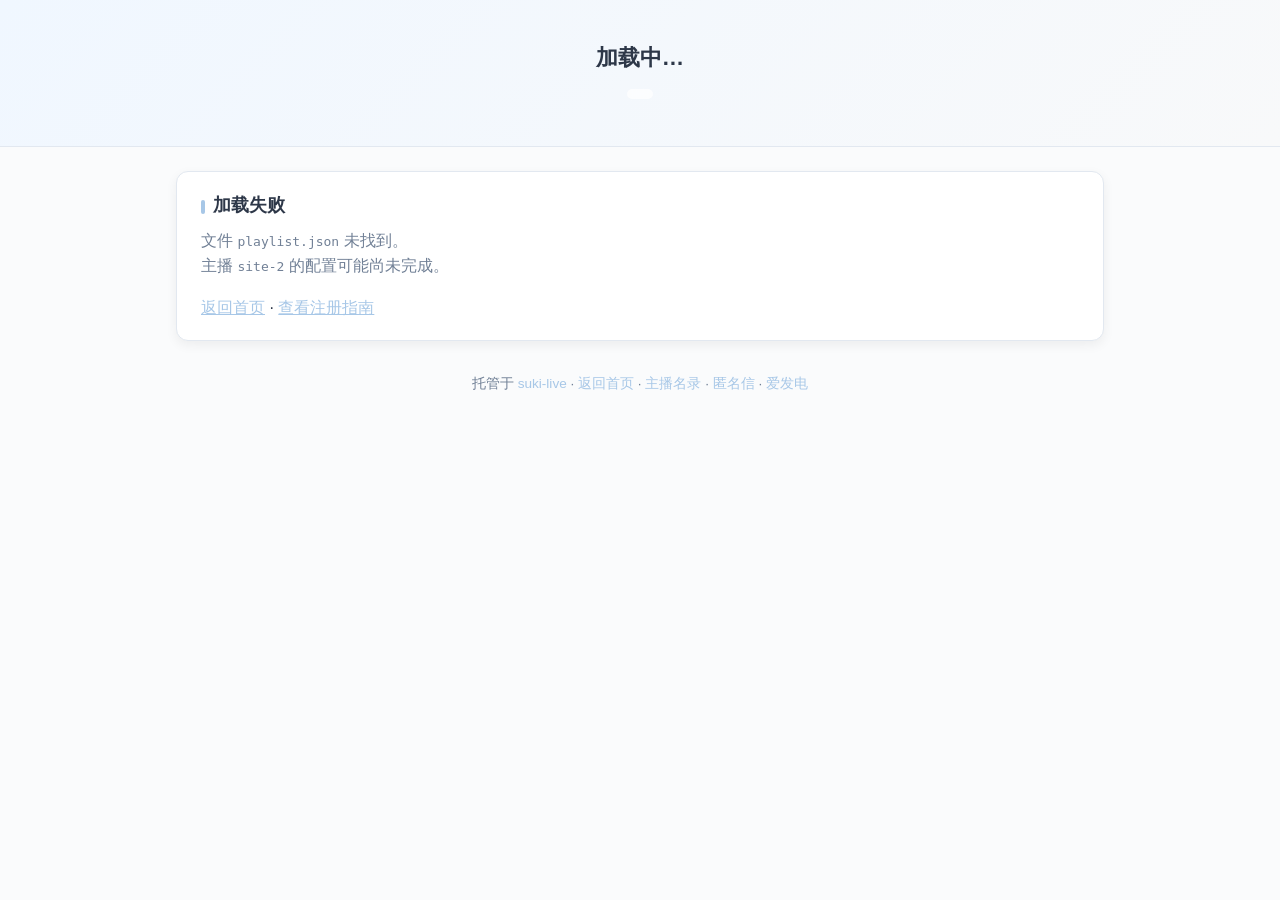
==== u/index.html @ e1ed088a "update" ====
<!DOCTYPE html>
<html lang="zh-CN">

<head>
  <meta charset="UTF-8" />
  <meta name="viewport" content="width=device-width, initial-scale=1.0" />
  <title id="page-title">加载中… · suki.live</title>

  <!-- favicon：相对路径 + 404 时静默隐藏 -->
  <link rel="icon" type="image/x-icon" href="./favicon.ico" onerror="this.remove()" />

  <!-- ✅ 添加 marked.js（Markdown 解析器） -->
  <script src="https://cdn.jsdelivr.net/npm/marked/marked.min.js" defer></script>

  <style>
    :root {
      --bg: #fafbfc;
      --card: #ffffff;
      --text: #2d3748;
      --text-light: #718096;
      --accent: #a7c7e7;
      --accent-soft: #f0f7ff;
      --border: #e2e8f0;
      --shadow: 0 4px 12px rgba(0, 0, 0, 0.06);
    }

    * {
      box-sizing: border-box;
      margin: 0;
      padding: 0;
    }

    body {
      font-family: -apple-system, BlinkMacSystemFont, "Segoe UI", Roboto, sans-serif;
      background: var(--bg);
      background-image: var(--body-bg, none);
      background-size: var(--body-bg-size, cover);
      background-position: var(--body-bg-position, center);
      background-repeat: no-repeat;
      background-attachment: fixed;
      color: var(--text);
      line-height: 1.6;
      padding-bottom: 3rem;
    }

    body.has-body-bg {
      --card: rgba(255, 255, 255, 0.78);
      --border: rgba(226, 232, 240, 0.72);
      --shadow: 0 10px 30px rgba(0, 0, 0, 0.12);
    }

    .header {
      background: var(--header-bg, linear-gradient(135deg, var(--accent-soft), #f8f9fa));
      background-size: cover;
      background-position: center;
      background-repeat: no-repeat;
      padding: 2.5rem 1rem 2rem;
      text-align: center;
      border-bottom: 1px solid var(--border);
    }

    body.has-body-bg .header {
      background: rgba(255, 255, 255, 0.62);
      border: 1px solid rgba(255, 255, 255, 0.35);
      box-shadow: 0 10px 30px rgba(0, 0, 0, 0.1);
      backdrop-filter: blur(14px);
      -webkit-backdrop-filter: blur(14px);
    }

    .avatar {
      width: 96px;
      height: 96px;
      border-radius: 50%;
      object-fit: cover;
      border: 3px solid #fff;
      box-shadow: var(--shadow);
      margin-bottom: 1rem;
      background: #e2e8f0;
    }

    .name {
      font-size: 1.4rem;
      font-weight: 600;
      margin-bottom: 0.3rem;
    }

    .tagline {
      color: var(--text-light);
      font-size: 0.95rem;
      background: rgba(255, 255, 255, 0.7);
      border-radius: 20px;
      padding: 0.3rem 0.8rem;
      display: inline-block;
      margin-top: 0.3rem;
      backdrop-filter: blur(4px);
    }

    .container {
      max-width: 960px;
      margin: 1.5rem auto;
      padding: 0 1rem;
    }

    .card {
      background: var(--card);
      border: 1px solid var(--border);
      border-radius: 12px;
      padding: 1.2rem 1.5rem;
      margin-bottom: 1.2rem;
      box-shadow: var(--shadow);
    }

    body.has-body-bg .card,
    body.has-body-bg .nav-bar,
    body.has-body-bg .playlist.grid-view li,
    body.has-body-bg .modal-content,
    body.has-body-bg .modal-song-info {
      backdrop-filter: blur(12px);
      -webkit-backdrop-filter: blur(12px);
    }

    .card h2 {
      font-size: 1.1rem;
      margin-bottom: 0.5rem;
      color: #2d3748;
    }

    .card h2::before {
      content: "";
      width: 4px;
      height: 14px;
      background: var(--accent);
      border-radius: 2px;
      display: inline-block;
      vertical-align: middle;
      margin-right: 0.5rem;
    }

    .playlist-desc {
      color: var(--text-light);
      font-size: 0.9rem;
      margin-bottom: 1rem;
      font-style: italic;
    }

    /* ✅ bio 内容左对齐 + marked 输出样式 */
    .bio,
    .bio-content {
      color: var(--text-light);
      font-size: 0.95rem;
      line-height: 1.8;
      text-align: left;
    }

    .bio h1,
    .bio h2,
    .bio h3,
    .bio-content h1,
    .bio-content h2,
    .bio-content h3 {
      text-align: left;
      margin: 1rem 0 0.5rem;
      display: block;
      color: var(--text);
      font-weight: 600;
    }

    .bio p,
    .bio-content p {
      text-align: left;
      margin-bottom: 0.8rem;
    }

    .bio hr,
    .bio-content hr {
      border: none;
      border-top: 1px dashed var(--border);
      margin: 1.2rem 0;
    }

    .bio-content a {
      color: var(--accent);
      text-decoration: none;
      transition: color 0.2s;
    }

    .bio-content a:hover {
      color: var(--accent-hover, #8ab4d9);
      text-decoration: underline;
    }

    .bio-content code {
      background: var(--accent-soft);
      padding: 0.2rem 0.4rem;
      border-radius: 4px;
      font-size: 0.9em;
      color: var(--text);
    }

    .bio-content pre {
      background: var(--card);
      border: 1px solid var(--border);
      border-radius: 8px;
      padding: 1rem;
      overflow-x: auto;
      margin: 1rem 0;
    }

    .bio-content blockquote {
      border-left: 4px solid var(--accent);
      padding-left: 1rem;
      margin: 1rem 0;
      color: var(--text-light);
      font-style: italic;
    }

    .bio-content table {
      width: 100%;
      border-collapse: collapse;
      margin: 1.2rem 0;
      font-size: 0.95rem;
      background: var(--card);
      border-radius: 8px;
      overflow: hidden;
    }

    .bio-content th {
      background: var(--accent-soft);
      padding: 0.8rem 1rem;
      text-align: left;
      font-weight: 600;
      border-bottom: 2px solid var(--border);
      color: var(--text);
    }

    .bio-content td {
      padding: 0.7rem 1rem;
      border-bottom: 1px solid var(--border);
      color: var(--text);
    }

    .bio-content tr:last-child td {
      border-bottom: none;
    }

    .bio-content tr:hover {
      background: var(--accent-soft);
    }

    @media (max-width: 640px) {
      .bio-content table {
        display: block;
        overflow-x: auto;
        -webkit-overflow-scrolling: touch;
      }

      .bio-content th,
      .bio-content td {
        padding: 0.6rem 0.8rem;
        white-space: nowrap;
      }
    }

    /* === 歌单搜索 + 筛选 === */
    .playlist-filters {
      display: flex;
      flex-direction: column;
      gap: 0.8rem;
      margin-bottom: 0.8rem;
    }

    .search-box {
      position: relative;
      display: flex;
      align-items: center;
    }

    .search-input {
      width: 100%;
      padding: 0.5rem 2rem 0.5rem 1rem;
      border: 1px solid var(--border);
      border-radius: 8px;
      font-size: 0.9rem;
      background: var(--card);
      color: var(--text);
      transition: border-color 0.2s;
    }

    .search-input:focus {
      outline: none;
      border-color: var(--accent);
    }

    .search-clear {
      position: absolute;
      right: 0.8rem;
      background: none;
      border: none;
      color: var(--text-light);
      cursor: pointer;
      font-size: 1rem;
      padding: 0.2rem;
      border-radius: 50%;
      transition: background 0.2s;
    }

    .search-clear:hover {
      background: var(--accent-soft);
      color: var(--accent);
    }

    .filter-group {
      display: flex;
      gap: 0.5rem;
      flex-wrap: wrap;
    }

    .filter-select {
      padding: 0.4rem 0.8rem;
      border: 1px solid var(--border);
      border-radius: 6px;
      background: var(--card);
      color: var(--text);
      font-size: 0.85rem;
      cursor: pointer;
      transition: border-color 0.2s;
    }

    .filter-select:focus {
      outline: none;
      border-color: var(--accent);
    }

    .playlist-controls {
      display: flex;
      justify-content: space-between;
      align-items: center;
      flex-wrap: wrap;
      gap: 0.6rem;
    }

    .search-tip {
      text-align: center;
      font-style: italic;
      color: var(--text-light);
      font-size: 0.9rem;
      margin: 0.5rem 0;
    }

    /* 权限标签样式 */
    .access-tag {
      display: inline-block;
      padding: 0.2rem 0.5rem;
      border-radius: 4px;
      font-size: 0.75rem;
      font-weight: 500;
      margin-left: 0.4rem;
    }

    .access-免费 {
      background: #c6f6d5;
      color: #22543d;
    }

    .access-付费 {
      background: #fed7d7;
      color: #822727;
    }

    .access-歌切 {
      background: #e9d8fd;
      color: #553c9a;
    }

    .access-舰长专属 {
      background: #bee3f8;
      color: #2a4365;
    }

    .access-提督专属 {
      background: #f6e05e;
      color: #744210;
    }

    .access-总督专属 {
      background: #fbb6ce;
      color: #9b2c2c;
    }

    /* 移动端适配 */
    @media (max-width: 640px) {
      .playlist-filters {
        gap: 0.6rem;
      }

      .filter-group {
        flex-wrap: wrap;
      }

      .filter-select {
        flex: 1;
        min-width: 100px;
        font-size: 0.8rem;
        padding: 0.35rem 0.6rem;
      }

      .playlist-controls {
        flex-direction: column;
        align-items: stretch;
      }

      .view-toggle {
        justify-content: center;
      }
    }

    /* === 歌单控制栏 === */
    .playlist-header {
      display: flex;
      justify-content: space-between;
      align-items: center;
      margin-bottom: 0.8rem;
      flex-wrap: wrap;
      gap: 0.6rem;
    }

    .view-toggle {
      display: flex;
      gap: 0.4rem;
    }

    .view-btn {
      padding: 0.35rem 0.7rem;
      border: 1px solid var(--border);
      border-radius: 6px;
      background: var(--card);
      color: var(--text-light);
      font-size: 0.8rem;
      cursor: pointer;
      transition: all 0.2s;
    }

    .view-btn:hover {
      border-color: var(--accent);
      color: var(--accent);
    }

    .view-btn.active {
      background: var(--accent);
      border-color: var(--accent);
      color: #1a202c;
    }

    .random-btn {
      padding: 0.35rem 0.9rem;
      border: 1px solid var(--accent);
      border-radius: 6px;
      background: var(--accent-soft);
      color: #c2185b;
      font-size: 0.8rem;
      cursor: pointer;
      transition: all 0.2s;
      font-weight: 500;
    }

    .random-btn:hover {
      background: var(--accent);
      color: #1a202c;
    }

    /* === 歌单列表视图（默认）=== */
    .playlist {
      list-style: none;
    }

    .playlist.list-view li {
      padding: 0.7rem 0;
      border-bottom: 1px dashed var(--border);
      display: flex;
      align-items: flex-start;
      gap: 0.8rem;
    }

    body.has-body-bg .playlist.list-view li {
      background: rgba(255, 255, 255, 0.42);
      border: 1px solid rgba(255, 255, 255, 0.32);
      border-radius: 10px;
      padding: 0.8rem 0.9rem;
      margin-bottom: 0.6rem;
      backdrop-filter: blur(10px);
      -webkit-backdrop-filter: blur(10px);
    }

    .playlist.list-view li:last-child {
      border-bottom: none;
    }

    body.has-body-bg .playlist.list-view li:last-child {
      border-bottom: 1px solid rgba(255, 255, 255, 0.32);
      margin-bottom: 0;
    }

    .list-view .song-cover {
      width: 48px;
      height: 48px;
      border-radius: 6px;
      object-fit: cover;
      background: #edf2f7;
      flex-shrink: 0;
    }

    /* === 歌单卡片视图 === */
    .playlist.grid-view {
      display: grid;
      grid-template-columns: repeat(auto-fill, minmax(200px, 1fr));
      gap: 0.9rem;
    }

    .playlist.grid-view li {
      background: var(--card);
      border: 1px solid var(--border);
      border-radius: 10px;
      padding: 0.9rem;
      display: flex;
      flex-direction: column;
      gap: 0.5rem;
      transition: all 0.2s;
    }

    .playlist.grid-view li:hover {
      border-color: var(--accent);
      box-shadow: var(--shadow);
      transform: translateY(-2px);
    }

    .grid-view .song-cover {
      width: 100%;
      height: 120px;
      border-radius: 8px;
      object-fit: cover;
      background: #edf2f7;
    }

    .grid-view .song-info {
      flex: 1;
      min-width: 0;
    }

    .grid-view .song-title {
      font-size: 0.95rem;
      margin-bottom: 0.15rem;
    }

    .grid-view .song-meta {
      font-size: 0.8rem;
    }

    .grid-view .song-link {
      margin-top: 0.3rem;
      align-self: flex-start;
    }

    .song-info {
      flex: 1;
      min-width: 0;
    }

    .song-title {
      font-weight: 500;
      color: var(--text);
      margin-bottom: 0.2rem;
    }

    .song-meta {
      color: var(--text-light);
      font-size: 0.85rem;
    }

    .song-note {
      font-size: 0.8rem;
      color: var(--text-light);
      margin-top: 0.25rem;
      font-style: italic;
      line-height: 1.4;
      word-break: break-all;
      /* 防止长备注撑破卡片 */
    }

    .song-link {
      color: var(--accent);
      text-decoration: none;
      font-size: 0.9rem;
      padding: 0.3rem 0.6rem;
      border: 1px solid var(--accent);
      border-radius: 6px;
      transition: all 0.2s;
      display: inline-block;
    }

    .song-link:hover {
      background: var(--accent);
      color: #1a202c;
    }

    /* === 社交链接 === */
    .social-links {
      display: flex;
      gap: 0.6rem;
      justify-content: center;
      margin-top: 0.5rem;
      flex-wrap: wrap;
    }

    .social-links a {
      color: var(--text-light);
      text-decoration: none;
      font-size: 0.85rem;
      padding: 0.3rem 0.7rem;
      border: 1px solid rgba(226, 232, 240, 0.6);
      border-radius: 20px;
      /* ✅ 改为更圆的角 */
      transition: all 0.2s;
      white-space: nowrap;
      /* ✅ 新增：半透明白色背景 */
      background: rgba(255, 255, 255, 0.7);
      backdrop-filter: blur(4px);
      /* ✅ 可选：毛玻璃效果 */
    }

    .social-links a:hover {
      border-color: var(--accent);
      color: var(--accent);
      background: rgba(255, 255, 255, 0.9);
      /* ✅ hover 时更不透明 */
    }

    .social-links a.anonymail {
      background: rgba(240, 247, 255, 0.9);
      /* ✅ 保持粉色系但半透明 */
      color: #c2185b;
      border-color: var(--accent);
      font-weight: 500;
    }

    .social-links a.anonymail:hover {
      background: rgba(255, 255, 255, 0.95);
    }

    /* === 页脚 === */
    .footer-note {
      text-align: center;
      color: var(--text-light);
      font-size: 0.85rem;
      margin-top: 2rem;
    }

    .footer-note a {
      color: var(--accent);
      text-decoration: none;
    }

    .footer-note a:hover {
      text-decoration: underline;
    }

    /* === 加载状态 === */
    .loading {
      text-align: center;
      color: var(--text-light);
      padding: 2rem;
    }

    /* === 随机选歌弹窗 === */
    .modal {
      position: fixed;
      top: 0;
      left: 0;
      width: 100%;
      height: 100%;
      background: rgba(0, 0, 0, 0.5);
      display: flex;
      align-items: center;
      justify-content: center;
      z-index: 9999;
    }

    .modal-content {
      background: var(--card);
      border: 1px solid var(--border);
      border-radius: 12px;
      padding: 1.5rem 2rem;
      max-width: 360px;
      width: 90%;
      text-align: center;
      box-shadow: var(--shadow);
    }

    .modal-content h3 {
      font-size: 1.1rem;
      color: var(--text);
      margin-bottom: 0.8rem;
    }

    /* ✅ 新增：封面图片样式 */
    .modal-song-cover {
      width: 120px;
      height: 120px;
      border-radius: 10px;
      object-fit: cover;
      background: #edf2f7;
      margin: 0 auto 0.8rem;
      display: block;
      box-shadow: var(--shadow);
    }

    .modal-song-title {
      font-size: 1.1rem;
      font-weight: 600;
      color: var(--text);
      margin-bottom: 0.8rem;
      padding: 0.6rem;
      background: var(--accent-soft);
      border-radius: 8px;
      line-height: 1.4;
    }

    /* ✅ 新增：详细信息样式 */
    .modal-song-info {
      text-align: left;
      background: var(--bg);
      border-radius: 8px;
      padding: 0.8rem 1rem;
      margin-bottom: 1.2rem;
      font-size: 0.85rem;
    }

    .modal-song-info p {
      margin: 0.3rem 0;
      color: var(--text-light);
      display: flex;
      align-items: center;
      gap: 0.4rem;
    }

    .modal-song-info p::before {
      content: "•";
      color: var(--accent);
    }

    .modal-song-info p:empty {
      display: none;
    }

    /* 权限标签 */
    .modal-access-tag {
      display: inline-block;
      padding: 0.15rem 0.4rem;
      border-radius: 4px;
      font-size: 0.75rem;
      font-weight: 500;
    }

    .modal-buttons {
      display: flex;
      gap: 0.6rem;
      justify-content: center;
      flex-wrap: wrap;
    }

    .modal-btn {
      padding: 0.5rem 1rem;
      border: 1px solid var(--border);
      border-radius: 8px;
      font-size: 0.85rem;
      cursor: pointer;
      transition: all 0.2s;
      flex: 1;
      min-width: 80px;
    }

    .modal-btn-cancel {
      background: var(--card);
      color: var(--text-light);
    }

    .modal-btn-cancel:hover {
      border-color: var(--accent);
      color: var(--accent);
    }

    .modal-btn-copy {
      background: var(--accent-soft);
      border-color: var(--accent);
      color: #c2185b;
      font-weight: 500;
    }

    .modal-btn-copy:hover {
      background: var(--accent);
      color: #1a202c;
    }

    .modal-btn-play {
      background: var(--accent);
      border-color: var(--accent);
      color: #1a202c;
      font-weight: 500;
    }

    .modal-btn-play:hover {
      background: #8ab4d9;
    }

    /* === 响应式 === */
    @media (max-width: 640px) {
      .header {
        padding: 2rem 1rem 1.5rem;
      }

      .name {
        font-size: 1.2rem;
      }

      .playlist-header {
        flex-direction: column;
        align-items: stretch;
      }

      .view-toggle {
        justify-content: center;
        display: flex;
        gap: 0.5rem;
        width: 100%;
      }

      /* ✅ 手机端按钮均分一行 */
      .view-toggle .view-btn {
        flex: 1;
        text-align: center;
      }

      /* ✅ 卡片视图：手机端一行两个 */
      .playlist.grid-view {
        grid-template-columns: repeat(2, minmax(0, 1fr));
        /* ✅ 强制均分，允许内容收缩 */
        gap: 0.6rem;
      }

      .playlist.grid-view li {
        padding: 0.7rem 0.5rem;
      }

      .grid-view .song-cover {
        height: 90px;
        border-radius: 6px;
      }

      .grid-view .song-title {
        font-size: 0.85rem;
        margin-bottom: 0.1rem;
        overflow-wrap: break-word;
        /* ✅ 防止长文本撑破卡片 */
        word-break: break-all;
        /* ✅ 兼容极端长字符 */
      }

      .grid-view .song-meta {
        font-size: 0.7rem;
      }

      .grid-view .song-link {
        font-size: 0.75rem;
        padding: 0.2rem 0.4rem;
        margin-top: 0.2rem;
      }

      /* 网格视图下的备注微调 */
      .grid-view .song-note {
        font-size: 0.75rem;
        /* 兼容旧版 WebKit 内核 */
        display: -webkit-box;
        -webkit-box-orient: vertical;
        -webkit-line-clamp: 2;
        /* ✅ 新增：标准属性，供新式浏览器使用 */
        line-clamp: 2;
        overflow: hidden;
      }

      /* 弹窗内的备注样式 */
      .modal-song-note {
        font-size: 0.85rem;
        color: var(--text-light);
        margin-top: 0.4rem;
        padding-top: 0.4rem;
        border-top: 1px dashed var(--border);
        font-style: italic;
        text-align: left;
      }

      .modal-song-note:empty {
        display: none;
      }

      .social-links {
        gap: 0.4rem;
      }

      .social-links a {
        font-size: 0.8rem;
        padding: 0.25rem 0.5rem;
      }
    }

    /* === 歌单点击反馈 === */
    .playlist li {
      transition: transform 0.15s ease, box-shadow 0.15s ease;
      cursor: pointer;
    }

    .playlist li:active {
      transform: scale(0.98);
      box-shadow: 0 2px 8px rgba(0, 0, 0, 0.1) !important;
    }

    /* === 导航栏 === */
    .nav-bar {
      position: sticky;
      top: 1rem;
      z-index: 100;
      display: flex;
      justify-content: center;
      margin: 1rem auto 1.5rem;
      padding: 0.3rem;
      background: var(--card);
      border: 1px solid var(--border);
      border-radius: 10px;
      box-shadow: var(--shadow);
      max-width: fit-content;
    }

    .nav-link {
      padding: 0.5rem 1.2rem;
      border-radius: 8px;
      font-size: 0.95rem;
      font-weight: 500;
      color: var(--text-light);
      text-decoration: none;
      transition: all 0.2s;
      cursor: pointer;
    }

    .nav-link:hover {
      color: var(--accent);
      background: var(--accent-soft);
    }

    .nav-link.active {
      color: #1a202c;
      background: var(--accent);
      box-shadow: 0 2px 6px rgba(167, 199, 231, 0.4);
    }

    @media (max-width: 640px) {
      .nav-bar {
        top: 0.5rem;
        width: 95%;
        border-radius: 8px;
      }

      .nav-link {
        padding: 0.4rem 1rem;
        font-size: 0.9rem;
      }
    }

    /* === 内容区域间距 === */
    .section-anchor {
      scroll-margin-top: 80px;
      /* 适配 sticky 导航栏 */
    }

    /* === 🔹 B站数据统计栏（精简版）🔹 === */
    .bili-stats {
      display: none;
      /* 默认隐藏，JS 成功后显示 */
      justify-content: center;
      gap: 2rem;
      /* ✅ 加大间距，适配两项 */
      margin: 0.6rem 0 0.3rem;
      flex-wrap: wrap;
    }

    .bili-stat-item {
      display: flex;
      flex-direction: column;
      align-items: center;
      min-width: 64px;
      /* ✅ 更宽，视觉平衡 */
      padding: 0.2rem 0.4rem;
    }

    .bili-stat-value {
      font-size: 1.1rem;
      /* ✅ 稍大字号 */
      font-weight: 600;
      color: var(--text);
      line-height: 1.2;
    }

    .bili-stat-label {
      font-size: 0.75rem;
      color: var(--text-light);
      margin-top: 0.15rem;
    }

    .bili-stats .bili-stat-item:hover .bili-stat-value {
      color: var(--accent);
      transition: color 0.2s;
    }

    /* 加载状态 */
    .bili-stat-value.loading {
      color: var(--text-light);
      font-weight: 400;
    }

    /* 移动端适配 */
    @media (max-width: 640px) {
      .bili-stats {
        gap: 1.5rem;
      }

      .bili-stat-value {
        font-size: 1rem;
      }

      .bili-stat-label {
        font-size: 0.7rem;
      }
    }
  </style>
</head>

<body>
  <div class="header">
    <img id="avatar" class="avatar" src="./avatar.png" alt="avatar" onerror="this.style.display='none'" />
    <div id="name" class="name">加载中…</div>
    <div id="tagline" class="tagline"></div>

    <!-- ✅ B站数据统计栏 -->
    <!--
    <div class="bili-stats" id="bili-stats" style="display:none;">
      <div class="bili-stat-item">
        <span class="bili-stat-value loading" id="stat-follower">-</span>
        <span class="bili-stat-label">粉丝</span>
      </div>
      <div class="bili-stat-item">
        <span class="bili-stat-value loading" id="stat-following">-</span>
        <span class="bili-stat-label">关注</span>
      </div>
    </div>
    -->

    <div id="social" class="social-links"></div>
  </div>

  <div class="container">
    <!-- ✅ 导航栏（初始隐藏，JS 渲染后显示） -->
    <nav id="main-nav" class="nav-bar" style="display:none;">
      <a href="#section-playlist" class="nav-link" data-target="playlist"
        onclick="switchSection('playlist'); return false;">歌单</a>
      <a href="#section-bio" class="nav-link active" data-target="bio"
        onclick="switchSection('bio'); return false;">简介</a>
    </nav>
    <div id="content">
      <div class="loading">正在加载主播信息…</div>
    </div>
  </div>

  <p class="footer-note">
    托管于 <a href="https://github.com/suki-live/suki-live" target="_blank" rel="noopener">suki-live</a> ·
    <a href="https://suki.live">返回首页</a> ·
    <a href="https://suki.live/registry.html">主播名录</a> ·
    <a href="https://dreamail.cn/" target="_blank" rel="noopener">匿名信</a> ·
    <a href="https://afdian.com/a/NatsukoYamamura" target="_blank" rel="noopener">爱发电</a>
  </p>

  <!-- ✅ 随机选歌弹窗 -->
  <div id="random-modal" class="modal" style="display:none;">
    <div class="modal-content">
      <h3>随机选歌</h3>
      <!-- 歌曲封面 -->
      <img id="modal-song-cover" class="modal-song-cover" src="" alt="" onerror="this.style.display='none'" />
      <!-- 歌曲名称 -->
      <p class="modal-song-title" id="modal-song-title">歌曲名称</p>
      <!-- 歌曲详细信息 -->
      <div class="modal-song-info" id="modal-song-info">
        <p id="modal-song-artist"></p>
        <p id="modal-song-meta"></p>
        <p id="modal-song-access"></p>
        <p id="modal-song-note" class="modal-song-note"></p>
      </div>
      <!-- 按钮 -->
      <div class="modal-buttons">
        <button class="modal-btn modal-btn-cancel" onclick="closeModal()">关闭</button>
        <button class="modal-btn modal-btn-copy" onclick="copyRandomSong()">复制</button>
        <button class="modal-btn modal-btn-play" onclick="playSelected()">播放</button>
      </div>
    </div>
  </div>

  <script>
    // HTML 转义（防 XSS）
    function escapeHtml(str) {
      if (!str) return '';
      return String(str)
        .replace(/&/g, '&amp;')
        .replace(/</g, '&lt;')
        .replace(/>/g, '&gt;')
        .replace(/"/g, '&quot;')
        .replace(/'/g, '&#039;');
    }

    // ✅ 新增：获取 access 字段的主标签（以 / 分隔的第一个）
    function getPrimaryAccess(accessStr) {
      if (!accessStr) return '';
      return accessStr.split('/')[0].trim();
    }

    // 获取主播 ID（子域名）
    const getVtuberId = () => {
      const host = window.location.hostname;
      if (host === 'suki.live' || host === 'www.suki.live') return null;
      return host.split('.')[0];
    };

    const id = getVtuberId();
    const base = id ? '.' : null;

    // 全局变量
    let playlistData = null;
    let currentRandomSong = null;

    // 如果没有有效子域名，显示 404
    if (!id) {
      document.getElementById('content').innerHTML = `
        <div class="card">
          <h2>这片星空暂时无人驻留</h2>
          <p style="color:var(--text-light)">
            你访问的主播主页尚未创建，或链接有误。
          </p>
          <p style="margin-top:1rem">
            <a href="https://suki.live" style="color:var(--accent)">返回首页</a> · 
            <a href="https://github.com/suki-live/suki-live" target="_blank" style="color:var(--accent)">申请创建主页</a>
          </p>
        </div>`;
    } else {
      // ✅ 第一步：只加载 info.json（检查是否启用自定义）
      fetch(`${base}/info.json?t=${Date.now()}`)
        .then(r => {
          if (!r.ok) throw new Error('info.json not found');
          return r.json();
        })
        .then(info => {
          // ✅ 自定义模式：完全独立加载，不合并脚本
          if (info.use_custom_page === true) {
            const customUrl = `${base}/custom.html`;

            // 🔹 直接跳转或替换整个文档，避免作用域冲突
            window.location.href = customUrl;
            return;

            // 如果不想跳转，可以用 document.open/write/close 完全替换
            /*
            fetch(customUrl)
              .then(r => r.text())
              .then(html => {
                document.open();
                document.write(html);
                document.close();
              })
              .catch(err => {
                console.warn('自定义页面加载失败', err);
              });
            */
          }

          // ❌ 非自定义模式：加载 playlist.json + 执行默认模板
          return fetch(`${base}/playlist.json?t=${Date.now()}`)
            .then(r => r.ok ? r.json() : Promise.reject('playlist'))
            .then(playlist => {
              renderDefaultTemplate(info, playlist);
            });
        })
        .catch(err => {
          console.error('Load error:', err);
          const missing = err === 'info' ? 'info.json' : 'playlist.json';
          document.getElementById('content').innerHTML = `
            <div class="card">
              <h2>加载失败</h2>
              <p style="color:var(--text-light)">
                文件 <code>${missing}</code> 未找到。<br/>
                主播 <code>${id}</code> 的配置可能尚未完成。
              </p>
              <p style="margin-top:1rem">
                <a href="https://suki.live" style="color:var(--accent)">返回首页</a> · 
                <a href="https://github.com/suki-live/suki-live" target="_blank" style="color:var(--accent)">查看注册指南</a>
              </p>
            </div>`;
        });
    }

    // ========================================
    // ✅ 默认模板渲染函数
    // ========================================
    function renderDefaultTemplate(info, playlist) {
      // ✅ 关键：赋值给全局变量，供 playRandom 使用
      playlistData = playlist;

      // 渲染基本信息
      document.title = `${info.name} · suki.live`;
      document.getElementById('page-title').textContent = `${info.name} · suki.live`;
      document.getElementById('name').textContent = info.name;
      document.getElementById('tagline').textContent = info.tagline || '';

      // 社交链接 + 匿名信按钮
      const socialEl = document.getElementById('social');
      if (Array.isArray(info.social) && info.social.length) {
        info.social.forEach(item => {
          if (item.label && item.url) {
            socialEl.innerHTML += `
              <a href="${escapeHtml(item.url)}" target="_blank" rel="noopener">
                ${escapeHtml(item.label)}
              </a>`;
          }
        });
      }
      if (info.anonymail) {
        socialEl.innerHTML += `
          <a href="${escapeHtml(info.anonymail)}" target="_blank" rel="noopener" class="anonymail">
            匿名信
          </a>`;
      }

      // 组装页面内容
      let html = '';
      let sectionCount = 0;  // ✅ 记录实际渲染的区块数量

      // 歌单
      if (info.show_playlist !== false && playlist.items?.length) {
        html += `
<div class="card section-anchor" id="section-playlist">
<h2>${playlist.title || '推荐歌单'}</h2>
<!-- 搜索栏 + 筛选器 -->
<div class="playlist-filters">
<!-- 搜索框 -->
<div class="search-box">
<input type="text" id="song-search" class="search-input" placeholder="搜索歌名/歌手/曲风/备注..." oninput="filterSongs()">
<button class="search-clear" onclick="clearSearch()">✕</button>
</div>
<!-- 筛选下拉框 -->
<div class="filter-group">
<select id="filter-language" class="filter-select" onchange="filterSongs()">
<option value="">全部语言</option>
<option value="中文">中文</option>
<option value="日文">日文</option>
<option value="英文">英文</option>
<option value="韩文">韩文</option>
<option value="西语">西语</option>
<option value="法语">法语</option>
<option value="其他">其他</option>
</select>
<select id="filter-genre" class="filter-select" onchange="filterSongs()">
<option value="">全部曲风</option>
<option value="动漫">动漫</option>
<option value="二次元">二次元</option>
<option value="VOCALOID">VOCALOID</option>
<option value="VTuber">VTuber</option>
<option value="流行">流行</option>
<option value="J-POP">J-POP</option>
<option value="R&B">R&B</option>
<option value="电子">电子</option>
<option value="治愈系">治愈系</option>
<option value="摇滚">摇滚</option>
<option value="古风">古风</option>
<option value="其他">其他</option>
</select>
<select id="filter-access" class="filter-select" onchange="filterSongs()">
<option value="">全部权限</option>
<option value="免费">免费</option>
<option value="付费">付费</option>
<option value="歌切">歌切</option>
<option value="舰长专属">舰长专属</option>
<option value="提督专属">提督专属</option>
<option value="总督专属">总督专属</option>
</select>
</div>
<!-- 视图切换 + 随机选歌 -->
<div class="playlist-controls">
<div class="view-toggle">
<button class="view-btn" data-view="list" onclick="switchView('list')">列表</button>
<button class="view-btn active" data-view="grid" onclick="switchView('grid')">卡片</button>
</div>
<button class="random-btn" onclick="playRandom()">随机选歌</button>
</div>
</div>
${playlist.description ? `<p class="playlist-desc">${playlist.description}</p>` : ''}
<ul class="playlist grid-view" id="playlist-container">
${renderPlaylist(playlist.items, 'grid')}
</ul>
<!-- 搜索结果提示 -->
<p id="search-result-tip" class="search-tip" style="display:none;"></p>
</div>`;
        sectionCount++;  // ✅ 歌单区块计数+1
      }

      // 自我介绍
      if (info.bio) {
        html += `
<div class="card section-anchor" id="section-bio">
<h2>关于我</h2>
<div class="bio" id="bio-content">加载中…</div>
</div>`;
        sectionCount++;  // ✅ bio 区块计数+1
      }

      document.getElementById('content').innerHTML = html;

      // ✅ 根据区块数量决定是否显示导航栏
      const navEl = document.getElementById('main-nav');
      if (sectionCount >= 2) {
        // 🔹 两个区块都显示：显示导航栏 + 初始化滚动监听
        navEl.style.display = 'flex';
        setTimeout(initNavScrollSpy, 100);
      } else if (sectionCount === 1) {
        // 🔹 只有一个区块：隐藏导航栏，内容直接展示
        navEl.style.display = 'none';
        // 可选：移除滚动监听避免冗余
        // initNavScrollSpy 不会被调用
      } else {
        // 🔹 无内容：隐藏导航栏
        navEl.style.display = 'none';
      }

      // ✅ 关键修复：渲染完成后立即恢复用户视图偏好（仅当歌单存在时）
      if (sectionCount > 0 && document.getElementById('playlist-container')) {
        restorePlaylistView();
      }

      // ✅ 关键修复：渲染完成后立即恢复用户视图偏好
      restorePlaylistView();

      // 加载 bio.md（使用 marked.js 解析）
      if (info.bio) {
        fetch(`${base}/bio.md?t=${Date.now()}`)
          .then(r => r.text())
          .then(md => {
            // ✅ 等待 marked 加载完成
            if (typeof marked === 'undefined') {
              return new Promise(resolve => {
                const check = () => {
                  if (typeof marked !== 'undefined') resolve(marked.parse(md));
                  else setTimeout(check, 50);
                };
                check();
              });
            }
            return marked.parse(md);
          })
          .then(html => {
            // ✅ 安全处理链接（只允许 http/https/# 开头）
            const safeHtml = html.replace(/href="([^"]+)"/g, (match, url) => {
              if (!/^https?:\/\//.test(url) && !url.startsWith('#')) {
                return 'href="#" onclick="return false"';
              }
              return match;
            });
            document.getElementById('bio-content').innerHTML = `<div class="bio-content">${safeHtml}</div>`;
          })
          .catch(() => {
            const bioCard = document.querySelector('.card h2:nth-child(1)')?.closest('.card');
            if (bioCard) bioCard.remove();
          });
      }

      // ✅ 设置 Header 背景图（支持移动端适配 + 自动回退）
      function setupHeaderBackground() {
        if (info.show_header_bg !== true) return;

        const isMobile = window.innerWidth <= 640;

        const applyHeaderBg = (url) => {
          document.documentElement.style.setProperty('--header-bg', `url(${url})`);
          // 可选：添加文字阴影提升可读性
          const headerEl = document.querySelector('.header');
          if (headerEl) {
            headerEl.style.textShadow = '0 1px 4px rgba(0,0,0,0.25)';
            headerEl.style.color = 'var(--text)'; // 确保文字颜色清晰
          }
        };

        const checkImage = (url) => {
          return fetch(url, { method: 'HEAD' })
            .then(r => r.ok ? url : null)
            .catch(() => null);
        };

        const loadHeaderBg = () => {
          // 🔹 新命名 + 绝对路径（解决 Workers 路由问题）
          const mobileUrl = `/head_bg_mobile.png?t=${Date.now()}`;
          const desktopUrl = `/head_bg.png?t=${Date.now()}`;

          if (isMobile) {
            // 移动端：优先尝试 mobile 图，失败则回退 desktop
            checkImage(mobileUrl)
              .then(found => found ? applyHeaderBg(found) : checkImage(desktopUrl))
              .then(found => found && applyHeaderBg(found));
          } else {
            // 桌面端：直接使用 desktop 图
            checkImage(desktopUrl).then(found => found && applyHeaderBg(found));
          }
        };

        // 初始加载
        loadHeaderBg();

        // 监听窗口变化（处理横竖屏/缩放）
        let resizeTimer;
        window.addEventListener('resize', () => {
          clearTimeout(resizeTimer);
          resizeTimer = setTimeout(() => {
            const newIsMobile = window.innerWidth <= 640;
            if (newIsMobile !== isMobile) {
              // 设备类型变化时重新加载
              loadHeaderBg();
            }
          }, 250);
        });
      }

      // ✅ 设置正文背景图（支持移动端适配）
      function setupBodyBackground() {
        if (info.show_body_bg !== true) return;

        const getBgUrl = (isMobile) => {
          // 🔹 新命名 + 绝对路径（解决 Workers 路由问题）
          // 移动端优先尝试 body_bg_mobile.png，不存在则回退到 body_bg.png
          const mobileUrl = `/body_bg_mobile.png?t=${Date.now()}`;
          const desktopUrl = `/body_bg.png?t=${Date.now()}`;
          return isMobile ? mobileUrl : desktopUrl;
        };

        const applyBg = (url) => {
          document.body.classList.add('has-body-bg');
          document.documentElement.style.setProperty('--body-bg', `url(${url})`);
          document.documentElement.style.setProperty('--body-bg-size', 'cover');
          document.documentElement.style.setProperty('--body-bg-position', 'center');
        };

        const checkAndApply = (isMobile) => {
          const preferredUrl = getBgUrl(isMobile);
          const fallbackUrl = `/body_bg.png?t=${Date.now()}`;

          fetch(preferredUrl, { method: 'HEAD' })
            .then(r => {
              if (r.ok) {
                applyBg(preferredUrl);
              } else if (isMobile) {
                // 移动端图片不存在，尝试回退到桌面端图片
                return fetch(fallbackUrl, { method: 'HEAD' });
              }
            })
            .then(r => {
              if (r?.ok) {
                applyBg(fallbackUrl);
              }
            })
            .catch(() => console.log('Body background not found'));
        };

        // 初始应用
        checkAndApply(window.innerWidth <= 640);

        // 监听窗口变化（处理横竖屏/缩放）
        let resizeTimer;
        window.addEventListener('resize', () => {
          clearTimeout(resizeTimer);
          resizeTimer = setTimeout(() => {
            checkAndApply(window.innerWidth <= 640);
          }, 250);
        });
      }

      initBiliStatsFromInfo(info);
      setupHeaderBackground();
      setupBodyBackground();
    }

    // ========================================
    // ✅ 恢复用户视图偏好（确保在歌单渲染后执行）
    // ========================================
    function restorePlaylistView() {
      const savedView = localStorage.getItem('suki_playlist_view');
      const container = document.getElementById('playlist-container');

      // ✅ 修改：如果没有保存的偏好，默认使用 'grid' (卡片模式)
      const viewMode = savedView || 'grid';

      // ✅ 新逻辑：只要有保存的偏好，就切换到该模式（无论是 list 还是 grid）
      if (savedView && container && playlistData?.items) {
        switchView(savedView);
      }
    }

    // ========================================
    // ✅ 歌单渲染函数
    // ========================================
    function renderPlaylist(items, viewMode) {
      // ✅ 先过滤：搜索 + 筛选
      const filteredItems = filterSongsLogic(items);

      if (viewMode === 'grid') {
        return filteredItems.map(song => `
          <li onclick="copySongTitle('${escapeHtml(song.title)}')" style="cursor: pointer;" title="点击复制「点歌 ${escapeHtml(song.title)}」">
            ${song.cover ? `<img class="song-cover" src="${song.cover}" alt="${escapeHtml(song.title)}" onerror="this.style.display='none'"/>` : ''}
            <div class="song-info">
              <div class="song-title">
                ${escapeHtml(song.title)}
                ${song.access ? `<span class="access-tag access-${escapeHtml(getPrimaryAccess(song.access))}">${escapeHtml(song.access)}</span>` : ''}
              </div>
              <div class="song-meta">
                ${escapeHtml(song.artist || '')}${song.artist && song.source ? ' · ' : ''}${escapeHtml(song.source || '')}
                ${song.language || song.genre ? `<br/>${song.language || ''}${song.language && song.genre ? ' · ' : ''}${song.genre || ''}` : ''}
                ${song.note ? `<div class="song-note">${escapeHtml(song.note)}</div>` : ''}
              </div>
            </div>
            <div class="song-actions">
              ${song.url ? `<a class="song-link" href="${escapeHtml(song.url)}" target="_blank" rel="noopener" onclick="event.stopPropagation()">▶️ 播放</a>` : ''}
            </div>
          </li>
        `).join('');
      } else {
        return filteredItems.map(song => `
          <li onclick="copySongTitle('${escapeHtml(song.title)}')" style="cursor: pointer;" title="点击复制「点歌 ${escapeHtml(song.title)}」">
            ${song.cover ? `<img class="song-cover" src="${song.cover}" alt="${escapeHtml(song.title)}" onerror="this.style.display='none'"/>` : ''}
            <div class="song-info">
              <div class="song-title">
                ${escapeHtml(song.title)}
                ${song.access ? `<span class="access-tag access-${escapeHtml(getPrimaryAccess(song.access))}">${escapeHtml(song.access)}</span>` : ''}
              </div>
              <div class="song-meta">
                ${escapeHtml(song.artist || '')}${song.artist && song.source ? ' · ' : ''}${escapeHtml(song.source || '')}
                ${song.added_at ? ` · 添加于 ${song.added_at}` : ''}
                ${song.language || song.genre ? `<br/>${song.language || ''}${song.language && song.genre ? ' · ' : ''}${song.genre || ''}` : ''}
                ${song.note ? `<div class="song-note">${escapeHtml(song.note)}</div>` : ''}
              </div>
            </div>
            ${song.url ? `<a class="song-link" href="${escapeHtml(song.url)}" target="_blank" rel="noopener" onclick="event.stopPropagation()">播放</a>` : ''}
          </li>
        `).join('');
      }
    }

    // ========================================
    // ✅ 复制歌曲名到剪贴板
    // ========================================
    function copySongTitle(title) {
      const text = `点歌 ${title}`;
      if (navigator.clipboard && window.isSecureContext) {
        navigator.clipboard.writeText(text)
          .then(() => showCopyToast(`已复制：${text}`))
          .catch(() => fallbackCopy(text));
      } else {
        fallbackCopy(text);
      }
    }

    // 降级复制方案
    function fallbackCopy(text) {
      const textarea = document.createElement('textarea');
      textarea.value = text;
      textarea.style.position = 'fixed';
      textarea.style.left = '-9999px';
      document.body.appendChild(textarea);
      textarea.focus();
      textarea.select();
      try {
        document.execCommand('copy');
        showCopyToast(`已复制：${text}`);
      } catch (err) {
        showCopyToast('复制失败，请手动复制');
      }
      document.body.removeChild(textarea);
    }

    // 显示复制提示（Toast）
    function showCopyToast(message) {
      const existing = document.getElementById('copy-toast');
      if (existing) existing.remove();

      const toast = document.createElement('div');
      toast.id = 'copy-toast';
      toast.textContent = message;
      toast.style.cssText = `
        position: fixed;
        bottom: 80px;
        left: 50%;
        transform: translateX(-50%);
        background: var(--card);
        color: var(--text);
        padding: 0.8rem 1.5rem;
        border-radius: 30px;
        box-shadow: var(--shadow);
        font-size: 0.9rem;
        z-index: 10000;
        animation: toastIn 0.3s ease, toastOut 0.3s ease 2s forwards;
      `;
      document.body.appendChild(toast);

      if (!document.getElementById('toast-style')) {
        const style = document.createElement('style');
        style.id = 'toast-style';
        style.textContent = `
          @keyframes toastIn {
            from { opacity: 0; transform: translate(-50%, 20px); }
            to { opacity: 1; transform: translate(-50%, 0); }
          }
          @keyframes toastOut {
            from { opacity: 1; }
            to { opacity: 0; }
          }
        `;
        document.head.appendChild(style);
      }
      setTimeout(() => toast.remove(), 2500);
    }

    // ========================================
    // ✅ 视图切换函数
    // ========================================
    function switchView(viewMode) {
      const container = document.getElementById('playlist-container');
      if (!container) return;  // ✅ 空值检查

      const buttons = document.querySelectorAll('.view-btn');
      buttons.forEach(btn => {
        btn.classList.toggle('active', btn.dataset.view === viewMode);
      });

      container.classList.remove('list-view', 'grid-view');
      container.classList.add(viewMode === 'grid' ? 'grid-view' : 'list-view');

      if (playlistData?.items) {
        container.innerHTML = renderPlaylist(playlistData.items, viewMode);
      }

      localStorage.setItem('suki_playlist_view', viewMode);
    }

    // ========================================
    // ✅ 随机选歌：显示弹窗 (修改版)
    // ========================================
    function playRandom() {
      if (!playlistData?.items?.length) {
        alert('暂无可播放的歌曲～');
        return;
      }

      // ✅ 从当前筛选后的列表中随机
      const filteredItems = filterSongsLogic(playlistData.items);

      if (!filteredItems.length) {
        alert('当前筛选条件下暂无可播放的歌曲～');
        return;
      }

      const randomIndex = Math.floor(Math.random() * filteredItems.length);
      currentRandomSong = filteredItems[randomIndex];

      // ✅ 填充弹窗信息
      document.getElementById('modal-song-title').textContent = currentRandomSong.title;

      // 封面
      const coverEl = document.getElementById('modal-song-cover');
      if (currentRandomSong.cover) {
        coverEl.src = currentRandomSong.cover;
        coverEl.style.display = 'block';
      } else {
        coverEl.style.display = 'none';
      }

      // 歌手
      const artistEl = document.getElementById('modal-song-artist');
      artistEl.textContent = currentRandomSong.artist ? `${currentRandomSong.artist}` : '';

      // 语言 + 曲风
      const metaEl = document.getElementById('modal-song-meta');
      const metaParts = [];
      if (currentRandomSong.language) metaParts.push(`${currentRandomSong.language}`);
      if (currentRandomSong.genre) metaParts.push(`${currentRandomSong.genre}`);
      metaEl.textContent = metaParts.join('  |  ');

      // 权限
      const accessEl = document.getElementById('modal-song-access');
      if (currentRandomSong.access) {
        accessEl.innerHTML = `<span class="modal-access-tag access-${escapeHtml(getPrimaryAccess(currentRandomSong.access))}">${escapeHtml(currentRandomSong.access)}</span>`;
      } else {
        accessEl.textContent = '';
      }

      const noteEl = document.getElementById('modal-song-note');
      if (currentRandomSong.note) {
        noteEl.textContent = currentRandomSong.note;
        noteEl.style.display = 'block';
      } else {
        noteEl.textContent = '';
        noteEl.style.display = 'none';
      }

      // 显示弹窗
      document.getElementById('random-modal').style.display = 'flex';
    }

    // ========================================
    // ✅ 关闭弹窗 (修改版)
    // ========================================
    function closeModal() {
      document.getElementById('random-modal').style.display = 'none';
      currentRandomSong = null;
      // 清空信息（可选）
      document.getElementById('modal-song-cover').style.display = 'none';
      document.getElementById('modal-song-artist').textContent = '';
      document.getElementById('modal-song-meta').textContent = '';
      document.getElementById('modal-song-access').innerHTML = '';
    }

    // ========================================
    // ✅ 播放选中的歌曲
    // ========================================
    function playSelected() {
      if (!currentRandomSong) { closeModal(); return; }
      if (!currentRandomSong?.url) {
        alert(`"${currentRandomSong.title}" 暂无播放链接～`);
        closeModal();
        return;
      }
      window.open(currentRandomSong.url, '_blank', 'noopener,noreferrer');
      closeModal();
      const btn = document.querySelector('.random-btn');
      const originalText = btn.textContent;
      btn.textContent = `已播放`;
      btn.style.background = '#c6f6d5';
      btn.style.color = '#22543d';
      setTimeout(() => {
        btn.textContent = originalText;
        btn.style.background = '';
        btn.style.color = '';
      }, 2000);
    }

    // ========================================
    // ✅ 复制随机选中的歌曲名
    // ========================================
    function copyRandomSong() {
      if (!currentRandomSong?.title) {
        showCopyToast('暂无可复制的歌曲');
        return;
      }
      const text = `点歌 ${currentRandomSong.title}`;
      if (navigator.clipboard && window.isSecureContext) {
        navigator.clipboard.writeText(text)
          .then(() => {
            showCopyToast(`已复制：${text}`);
            setTimeout(() => closeModal(), 800);
          })
          .catch(() => fallbackCopy(text));
      } else {
        fallbackCopy(text);
      }
    }

    // ========================================
    // ✅ 搜索 + 筛选逻辑
    // ========================================
    function filterSongsLogic(items) {
      const searchText = document.getElementById('song-search')?.value?.toLowerCase().trim() || '';
      const filterLang = document.getElementById('filter-language')?.value || '';
      const filterGenre = document.getElementById('filter-genre')?.value || '';
      const filterAccess = document.getElementById('filter-access')?.value || '';

      return items.filter(song => {
        const matchSearch = !searchText ||
          song.title?.toLowerCase().includes(searchText) ||
          song.artist?.toLowerCase().includes(searchText) ||
          song.genre?.toLowerCase().includes(searchText) ||
          song.language?.toLowerCase().includes(searchText) ||
          (song.note && song.note.toLowerCase().includes(searchText));
        const matchLang = !filterLang || song.language === filterLang;
        const matchGenre = !filterGenre || song.genre === filterGenre;
        const matchAccess = !filterAccess || (song.access && song.access.includes(filterAccess));
        return matchSearch && matchLang && matchGenre && matchAccess;
      });
    }

    // ✅ 执行筛选并重新渲染
    function filterSongs() {
      if (!playlistData?.items) return;
      const container = document.getElementById('playlist-container');
      const viewMode = container?.classList.contains('grid-view') ? 'grid' : 'list';
      const filtered = filterSongsLogic(playlistData.items);

      if (container) {
        container.innerHTML = renderPlaylist(playlistData.items, viewMode);
      }

      const tip = document.getElementById('search-result-tip');
      if (tip) {
        const total = playlistData.items.length;
        const shown = filtered.length;
        if (shown < total || document.getElementById('song-search')?.value) {
          tip.style.display = 'block';
          tip.textContent = `找到 ${shown} / ${total} 首歌曲`;
        } else {
          tip.style.display = 'none';
        }
      }
    }

    // ✅ 清空搜索
    function clearSearch() {
      const input = document.getElementById('song-search');
      if (input) {
        input.value = '';
        filterSongs();
        input.focus();
      }
    }

    // ========================================
    // ✅ 导航栏切换功能
    // ========================================
    function switchSection(target) {
      // 更新激活状态
      document.querySelectorAll('.nav-link').forEach(link => {
        link.classList.toggle('active', link.dataset.target === target);
      });

      // 平滑滚动到目标区域
      const section = document.getElementById(`section-${target}`);
      if (section) {
        section.scrollIntoView({ behavior: 'smooth', block: 'start' });
      }
    }

    // ✅ 滚动监听：自动高亮当前区块
    function initNavScrollSpy() {
      const sections = ['playlist', 'bio'].map(id => document.getElementById(`section-${id}`)).filter(Boolean);
      if (!sections.length) return;

      const navLinks = document.querySelectorAll('.nav-link');

      const observer = new IntersectionObserver((entries) => {
        entries.forEach(entry => {
          if (entry.isIntersecting) {
            const id = entry.target.id.replace('section-', '');
            navLinks.forEach(link => {
              link.classList.toggle('active', link.dataset.target === id);
            });
          }
        });
      }, { rootMargin: '-40% 0px -55% 0px', threshold: 0 });

      sections.forEach(sec => observer.observe(sec));
    }

    // ========================================
    // ✅ 🔹 函数 1：从 B站链接提取 UID 🔹
    // ========================================
    function extractBiliMid(url) {
      if (!url) return null;
      const cleanUrl = url.trim();

      // 支持多种 B站空间链接格式
      const patterns = [
        /space\.bilibili\.com\/(\d+)/,      // https://space.bilibili.com/123456
        /bilibili\.com\/space\/(\d+)/,      // 备用格式
        /mid[=:](\d+)/,                      // 带参数格式
      ];

      for (const pattern of patterns) {
        const match = cleanUrl.match(pattern);
        if (match?.[1]) return match[1];
      }
      return null;  // ❌ 匹配失败返回 null
    }

    // ========================================
    // ✅ 获取并渲染 B站统计数据（精简版：只获取粉丝/关注）
    // ========================================
    function fetchBiliStats(mid) {
      const statsEl = document.getElementById('bili-stats');
      if (!mid || !statsEl) {
        if (statsEl) statsEl.style.display = 'none';
        return;
      }

      const WORKER_PROXY = 'https://suki-live.sunnycherry2023.workers.dev/?url=';
      const fmt = (num) => num != null ? Number(num).toLocaleString('zh-CN') : '-';

      // ✅ 只请求 relation/stat（粉丝/关注），跳过被风控的 upstat
      fetch(`${WORKER_PROXY}${encodeURIComponent(`https://api.bilibili.com/x/relation/stat?vmid=${mid}`)}`)
        .then(async r => {
          if (!r.ok) throw new Error('Failed');
          const text = await r.text();
          return JSON.parse(text);
        })
        .then(resp => {
          const data = resp?.data;
          if (!data) {
            statsEl.style.display = 'none';
            return;
          }

          // ✅ 显示统计栏
          statsEl.style.display = 'flex';

          // 🔹 渲染粉丝数
          if (data.follower !== undefined) {
            document.getElementById('stat-follower').textContent = fmt(data.follower);
            document.getElementById('stat-follower').classList.remove('loading');
          }
          // 🔹 渲染关注数
          if (data.following !== undefined) {
            document.getElementById('stat-following').textContent = fmt(data.following);
            document.getElementById('stat-following').classList.remove('loading');
          }
        })
        .catch(err => {
          console.warn('B站数据获取失败:', err);
          statsEl.style.display = 'none';
        });
    }

    // ========================================
    // ✅ 🔹 函数 3：初始化 B站数据（核心入口）🔹
    // ========================================
    function initBiliStatsFromInfo(info) {
      const statsEl = document.getElementById('bili-stats');

      // ✅ 先确保默认隐藏（防止闪烁）
      if (statsEl) statsEl.style.display = 'none';

      if (!info?.social || !Array.isArray(info.social)) return;

      // 🔍 查找 B站链接（支持 "B站" / "bilibili" 等标签）
      const biliLink = info.social.find(item =>
        item.label?.toLowerCase().includes('b站') ||
        item.label?.toLowerCase().includes('bilibili')
      );

      // ❌ 没找到 B站链接 → 隐藏并返回
      if (!biliLink?.url) {
        if (statsEl) statsEl.style.display = 'none';
        return;
      }

      // 🔍 提取 UID
      const mid = extractBiliMid(biliLink.url);

      // ❌ 提取失败 → 隐藏并返回
      if (!mid) {
        console.warn('无法从链接提取 B站 UID:', biliLink.url);
        if (statsEl) statsEl.style.display = 'none';
        return;
      }

      // ✅ UID 有效 → 显示统计栏 + 请求数据
      if (statsEl) statsEl.style.display = 'flex';
      setTimeout(() => fetchBiliStats(mid), 300);  // 延迟确保 DOM 已渲染
    }

    // ========================================
    // ✅ 🔹 函数 4：自定义页面也支持（可选）🔹
    // ========================================
    function tryInitBiliStatsForCustom(info) {
      // 自定义页面如果也包含 #bili-stats 元素，同样初始化
      if (info?.social && document.getElementById('bili-stats')) {
        setTimeout(() => initBiliStatsFromInfo(info), 500);
      }
    }
  </script>
</body>

</html>
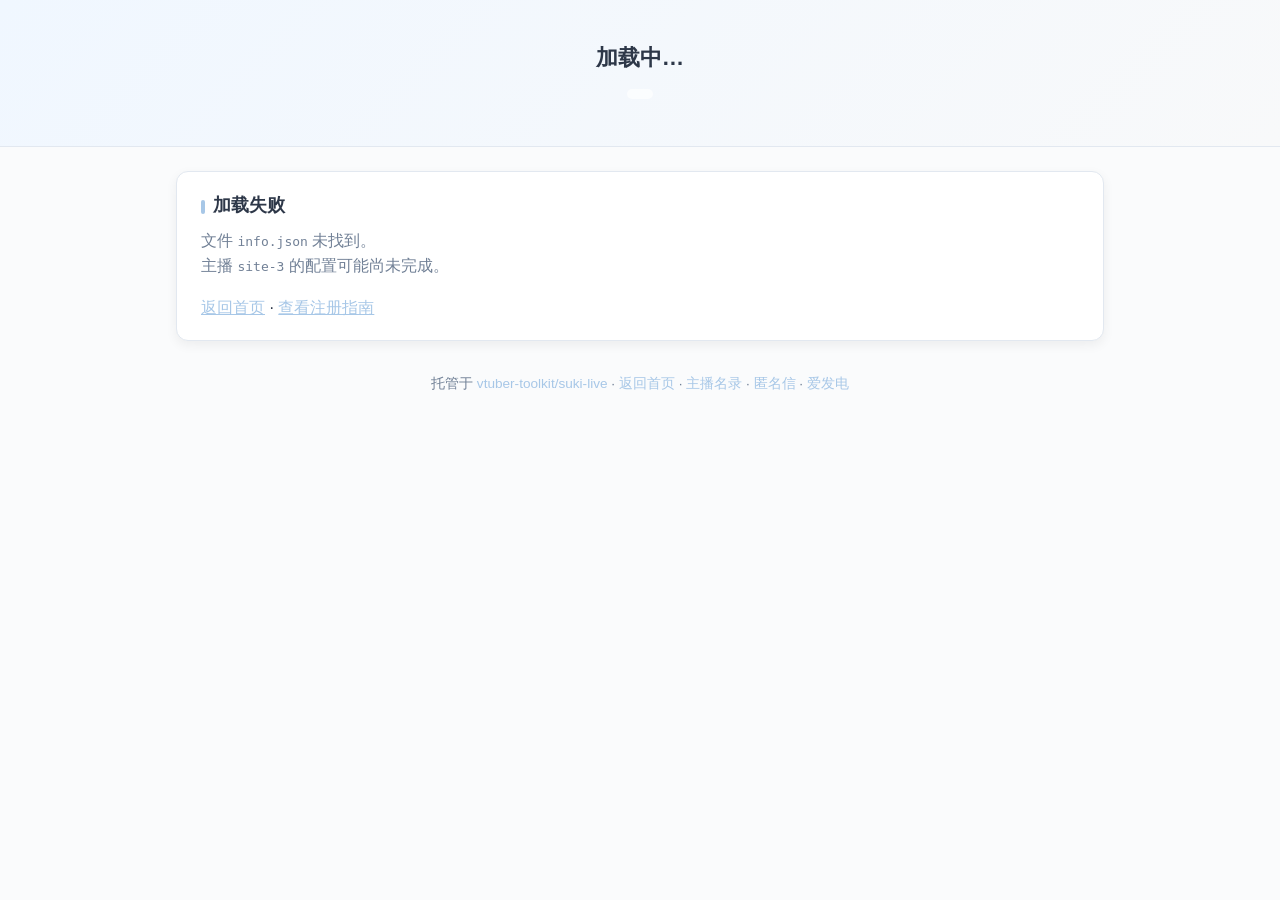
==== commit 5a5784ff: "refactor: split static site assets and validate repo data" ====
--- a/u/index.html
+++ b/u/index.html
@@ -1,1994 +1,68 @@
-<!DOCTYPE html>
-<html lang="zh-CN">
-
-<head>
-  <meta charset="UTF-8" />
-  <meta name="viewport" content="width=device-width, initial-scale=1.0" />
-  <title id="page-title">加载中… · suki.live</title>
-
-  <!-- favicon：相对路径 + 404 时静默隐藏 -->
-  <link rel="icon" type="image/x-icon" href="./favicon.ico" onerror="this.remove()" />
-
-  <!-- ✅ 添加 marked.js（Markdown 解析器） -->
-  <script src="https://cdn.jsdelivr.net/npm/marked/marked.min.js" defer></script>
-
-  <style>
-    :root {
-      --bg: #fafbfc;
-      --card: #ffffff;
-      --text: #2d3748;
-      --text-light: #718096;
-      --accent: #a7c7e7;
-      --accent-soft: #f0f7ff;
-      --border: #e2e8f0;
-      --shadow: 0 4px 12px rgba(0, 0, 0, 0.06);
-    }
-
-    * {
-      box-sizing: border-box;
-      margin: 0;
-      padding: 0;
-    }
-
-    body {
-      font-family: -apple-system, BlinkMacSystemFont, "Segoe UI", Roboto, sans-serif;
-      background: var(--bg);
-      background-image: var(--body-bg, none);
-      background-size: var(--body-bg-size, cover);
-      background-position: var(--body-bg-position, center);
-      background-repeat: no-repeat;
-      background-attachment: fixed;
-      color: var(--text);
-      line-height: 1.6;
-      padding-bottom: 3rem;
-    }
+<!DOCTYPE html>
+<html lang="zh-CN">
 
-    body.has-body-bg {
-      --card: rgba(255, 255, 255, 0.78);
-      --border: rgba(226, 232, 240, 0.72);
-      --shadow: 0 10px 30px rgba(0, 0, 0, 0.12);
-    }
+<head>
+  <meta charset="UTF-8" />
+  <meta name="viewport" content="width=device-width, initial-scale=1.0" />
+  <title id="page-title">加载中… · suki.live</title>
+  <link rel="icon" type="image/x-icon" href="./favicon.ico" onerror="this.remove()" />
+  <link rel="stylesheet" href="/assets/css/template.css" />
+  <script src="https://cdn.jsdelivr.net/npm/marked/marked.min.js" defer></script>
+</head>
 
-    .header {
-      background: var(--header-bg, linear-gradient(135deg, var(--accent-soft), #f8f9fa));
-      background-size: cover;
-      background-position: center;
-      background-repeat: no-repeat;
-      padding: 2.5rem 1rem 2rem;
-      text-align: center;
-      border-bottom: 1px solid var(--border);
-    }
+<body>
+  <div class="header">
+    <img id="avatar" class="avatar" src="./avatar.png" alt="avatar" onerror="this.style.display='none'" />
+    <div id="name" class="name">加载中…</div>
+    <div id="tagline" class="tagline"></div>
 
-    body.has-body-bg .header {
-      background: rgba(255, 255, 255, 0.62);
-      border: 1px solid rgba(255, 255, 255, 0.35);
-      box-shadow: 0 10px 30px rgba(0, 0, 0, 0.1);
-      backdrop-filter: blur(14px);
-      -webkit-backdrop-filter: blur(14px);
-    }
-
-    .avatar {
-      width: 96px;
-      height: 96px;
-      border-radius: 50%;
-      object-fit: cover;
-      border: 3px solid #fff;
-      box-shadow: var(--shadow);
-      margin-bottom: 1rem;
-      background: #e2e8f0;
-    }
-
-    .name {
-      font-size: 1.4rem;
-      font-weight: 600;
-      margin-bottom: 0.3rem;
-    }
-
-    .tagline {
-      color: var(--text-light);
-      font-size: 0.95rem;
-      background: rgba(255, 255, 255, 0.7);
-      border-radius: 20px;
-      padding: 0.3rem 0.8rem;
-      display: inline-block;
-      margin-top: 0.3rem;
-      backdrop-filter: blur(4px);
-    }
-
-    .container {
-      max-width: 960px;
-      margin: 1.5rem auto;
-      padding: 0 1rem;
-    }
-
-    .card {
-      background: var(--card);
-      border: 1px solid var(--border);
-      border-radius: 12px;
-      padding: 1.2rem 1.5rem;
-      margin-bottom: 1.2rem;
-      box-shadow: var(--shadow);
-    }
+    <div id="social" class="social-links"></div>
+  </div>
 
-    body.has-body-bg .card,
-    body.has-body-bg .nav-bar,
-    body.has-body-bg .playlist.grid-view li,
-    body.has-body-bg .modal-content,
-    body.has-body-bg .modal-song-info {
-      backdrop-filter: blur(12px);
-      -webkit-backdrop-filter: blur(12px);
-    }
-
-    .card h2 {
-      font-size: 1.1rem;
-      margin-bottom: 0.5rem;
-      color: #2d3748;
-    }
-
-    .card h2::before {
-      content: "";
-      width: 4px;
-      height: 14px;
-      background: var(--accent);
-      border-radius: 2px;
-      display: inline-block;
-      vertical-align: middle;
-      margin-right: 0.5rem;
-    }
-
-    .playlist-desc {
-      color: var(--text-light);
-      font-size: 0.9rem;
-      margin-bottom: 1rem;
-      font-style: italic;
-    }
-
-    /* ✅ bio 内容左对齐 + marked 输出样式 */
-    .bio,
-    .bio-content {
-      color: var(--text-light);
-      font-size: 0.95rem;
-      line-height: 1.8;
-      text-align: left;
-    }
-
-    .bio h1,
-    .bio h2,
-    .bio h3,
-    .bio-content h1,
-    .bio-content h2,
-    .bio-content h3 {
-      text-align: left;
-      margin: 1rem 0 0.5rem;
-      display: block;
-      color: var(--text);
-      font-weight: 600;
-    }
-
-    .bio p,
-    .bio-content p {
-      text-align: left;
-      margin-bottom: 0.8rem;
-    }
-
-    .bio hr,
-    .bio-content hr {
-      border: none;
-      border-top: 1px dashed var(--border);
-      margin: 1.2rem 0;
-    }
-
-    .bio-content a {
-      color: var(--accent);
-      text-decoration: none;
-      transition: color 0.2s;
-    }
-
-    .bio-content a:hover {
-      color: var(--accent-hover, #8ab4d9);
-      text-decoration: underline;
-    }
-
-    .bio-content code {
-      background: var(--accent-soft);
-      padding: 0.2rem 0.4rem;
-      border-radius: 4px;
-      font-size: 0.9em;
-      color: var(--text);
-    }
-
-    .bio-content pre {
-      background: var(--card);
-      border: 1px solid var(--border);
-      border-radius: 8px;
-      padding: 1rem;
-      overflow-x: auto;
-      margin: 1rem 0;
-    }
-
-    .bio-content blockquote {
-      border-left: 4px solid var(--accent);
-      padding-left: 1rem;
-      margin: 1rem 0;
-      color: var(--text-light);
-      font-style: italic;
-    }
-
-    .bio-content table {
-      width: 100%;
-      border-collapse: collapse;
-      margin: 1.2rem 0;
-      font-size: 0.95rem;
-      background: var(--card);
-      border-radius: 8px;
-      overflow: hidden;
-    }
-
-    .bio-content th {
-      background: var(--accent-soft);
-      padding: 0.8rem 1rem;
-      text-align: left;
-      font-weight: 600;
-      border-bottom: 2px solid var(--border);
-      color: var(--text);
-    }
-
-    .bio-content td {
-      padding: 0.7rem 1rem;
-      border-bottom: 1px solid var(--border);
-      color: var(--text);
-    }
-
-    .bio-content tr:last-child td {
-      border-bottom: none;
-    }
-
-    .bio-content tr:hover {
-      background: var(--accent-soft);
-    }
-
-    @media (max-width: 640px) {
-      .bio-content table {
-        display: block;
-        overflow-x: auto;
-        -webkit-overflow-scrolling: touch;
-      }
-
-      .bio-content th,
-      .bio-content td {
-        padding: 0.6rem 0.8rem;
-        white-space: nowrap;
-      }
-    }
-
-    /* === 歌单搜索 + 筛选 === */
-    .playlist-filters {
-      display: flex;
-      flex-direction: column;
-      gap: 0.8rem;
-      margin-bottom: 0.8rem;
-    }
-
-    .search-box {
-      position: relative;
-      display: flex;
-      align-items: center;
-    }
-
-    .search-input {
-      width: 100%;
-      padding: 0.5rem 2rem 0.5rem 1rem;
-      border: 1px solid var(--border);
-      border-radius: 8px;
-      font-size: 0.9rem;
-      background: var(--card);
-      color: var(--text);
-      transition: border-color 0.2s;
-    }
-
-    .search-input:focus {
-      outline: none;
-      border-color: var(--accent);
-    }
-
-    .search-clear {
-      position: absolute;
-      right: 0.8rem;
-      background: none;
-      border: none;
-      color: var(--text-light);
-      cursor: pointer;
-      font-size: 1rem;
-      padding: 0.2rem;
-      border-radius: 50%;
-      transition: background 0.2s;
-    }
-
-    .search-clear:hover {
-      background: var(--accent-soft);
-      color: var(--accent);
-    }
-
-    .filter-group {
-      display: flex;
-      gap: 0.5rem;
-      flex-wrap: wrap;
-    }
-
-    .filter-select {
-      padding: 0.4rem 0.8rem;
-      border: 1px solid var(--border);
-      border-radius: 6px;
-      background: var(--card);
-      color: var(--text);
-      font-size: 0.85rem;
-      cursor: pointer;
-      transition: border-color 0.2s;
-    }
-
-    .filter-select:focus {
-      outline: none;
-      border-color: var(--accent);
-    }
-
-    .playlist-controls {
-      display: flex;
-      justify-content: space-between;
-      align-items: center;
-      flex-wrap: wrap;
-      gap: 0.6rem;
-    }
-
-    .search-tip {
-      text-align: center;
-      font-style: italic;
-      color: var(--text-light);
-      font-size: 0.9rem;
-      margin: 0.5rem 0;
-    }
-
-    /* 权限标签样式 */
-    .access-tag {
-      display: inline-block;
-      padding: 0.2rem 0.5rem;
-      border-radius: 4px;
-      font-size: 0.75rem;
-      font-weight: 500;
-      margin-left: 0.4rem;
-    }
-
-    .access-免费 {
-      background: #c6f6d5;
-      color: #22543d;
-    }
-
-    .access-付费 {
-      background: #fed7d7;
-      color: #822727;
-    }
-
-    .access-歌切 {
-      background: #e9d8fd;
-      color: #553c9a;
-    }
-
-    .access-舰长专属 {
-      background: #bee3f8;
-      color: #2a4365;
-    }
-
-    .access-提督专属 {
-      background: #f6e05e;
-      color: #744210;
-    }
-
-    .access-总督专属 {
-      background: #fbb6ce;
-      color: #9b2c2c;
-    }
-
-    /* 移动端适配 */
-    @media (max-width: 640px) {
-      .playlist-filters {
-        gap: 0.6rem;
-      }
-
-      .filter-group {
-        flex-wrap: wrap;
-      }
-
-      .filter-select {
-        flex: 1;
-        min-width: 100px;
-        font-size: 0.8rem;
-        padding: 0.35rem 0.6rem;
-      }
-
-      .playlist-controls {
-        flex-direction: column;
-        align-items: stretch;
-      }
-
-      .view-toggle {
-        justify-content: center;
-      }
-    }
-
-    /* === 歌单控制栏 === */
-    .playlist-header {
-      display: flex;
-      justify-content: space-between;
-      align-items: center;
-      margin-bottom: 0.8rem;
-      flex-wrap: wrap;
-      gap: 0.6rem;
-    }
-
-    .view-toggle {
-      display: flex;
-      gap: 0.4rem;
-    }
-
-    .view-btn {
-      padding: 0.35rem 0.7rem;
-      border: 1px solid var(--border);
-      border-radius: 6px;
-      background: var(--card);
-      color: var(--text-light);
-      font-size: 0.8rem;
-      cursor: pointer;
-      transition: all 0.2s;
-    }
-
-    .view-btn:hover {
-      border-color: var(--accent);
-      color: var(--accent);
-    }
-
-    .view-btn.active {
-      background: var(--accent);
-      border-color: var(--accent);
-      color: #1a202c;
-    }
-
-    .random-btn {
-      padding: 0.35rem 0.9rem;
-      border: 1px solid var(--accent);
-      border-radius: 6px;
-      background: var(--accent-soft);
-      color: #c2185b;
-      font-size: 0.8rem;
-      cursor: pointer;
-      transition: all 0.2s;
-      font-weight: 500;
-    }
-
-    .random-btn:hover {
-      background: var(--accent);
-      color: #1a202c;
-    }
-
-    /* === 歌单列表视图（默认）=== */
-    .playlist {
-      list-style: none;
-    }
-
-    .playlist.list-view li {
-      padding: 0.7rem 0;
-      border-bottom: 1px dashed var(--border);
-      display: flex;
-      align-items: flex-start;
-      gap: 0.8rem;
-    }
+  <div class="container">
+    <nav id="main-nav" class="nav-bar" style="display:none;">
+      <a href="#section-playlist" class="nav-link" data-target="playlist" onclick="switchSection('playlist'); return false;">歌单</a>
+      <a href="#section-bio" class="nav-link active" data-target="bio" onclick="switchSection('bio'); return false;">简介</a>
+    </nav>
+    <div id="content">
+      <div class="loading">正在加载主播信息…</div>
+    </div>
+  </div>
 
-    body.has-body-bg .playlist.list-view li {
-      background: rgba(255, 255, 255, 0.42);
-      border: 1px solid rgba(255, 255, 255, 0.32);
-      border-radius: 10px;
-      padding: 0.8rem 0.9rem;
-      margin-bottom: 0.6rem;
-      backdrop-filter: blur(10px);
-      -webkit-backdrop-filter: blur(10px);
-    }
+  <p class="footer-note">
+    托管于 <a href="https://github.com/vtuber-toolkit/suki-live" target="_blank" rel="noopener">vtuber-toolkit/suki-live</a> ·
+    <a href="https://suki.live">返回首页</a> ·
+    <a href="https://suki.live/registry.html">主播名录</a> ·
+    <a href="https://dreamail.cn/" target="_blank" rel="noopener">匿名信</a> ·
+    <a href="https://afdian.com/a/NatsukoYamamura" target="_blank" rel="noopener">爱发电</a>
+  </p>
 
-    .playlist.list-view li:last-child {
-      border-bottom: none;
-    }
+  <div id="random-modal" class="modal" style="display:none;">
+    <div class="modal-content">
+      <h3>随机选歌</h3>
+      <img id="modal-song-cover" class="modal-song-cover" src="" alt="" onerror="this.style.display='none'" />
+      <p class="modal-song-title" id="modal-song-title">歌曲名称</p>
+      <div class="modal-song-info" id="modal-song-info">
+        <p id="modal-song-artist"></p>
+        <p id="modal-song-meta"></p>
+        <p id="modal-song-access"></p>
+        <p id="modal-song-note" class="modal-song-note"></p>
+      </div>
+      <div class="modal-buttons">
+        <button class="modal-btn modal-btn-cancel" onclick="closeModal()">关闭</button>
+        <button class="modal-btn modal-btn-copy" onclick="copyRandomSong()">复制</button>
+        <button class="modal-btn modal-btn-play" onclick="playSelected()">播放</button>
+      </div>
+    </div>
+  </div>
 
-    body.has-body-bg .playlist.list-view li:last-child {
-      border-bottom: 1px solid rgba(255, 255, 255, 0.32);
-      margin-bottom: 0;
-    }
-
-    .list-view .song-cover {
-      width: 48px;
-      height: 48px;
-      border-radius: 6px;
-      object-fit: cover;
-      background: #edf2f7;
-      flex-shrink: 0;
-    }
-
-    /* === 歌单卡片视图 === */
-    .playlist.grid-view {
-      display: grid;
-      grid-template-columns: repeat(auto-fill, minmax(200px, 1fr));
-      gap: 0.9rem;
-    }
-
-    .playlist.grid-view li {
-      background: var(--card);
-      border: 1px solid var(--border);
-      border-radius: 10px;
-      padding: 0.9rem;
-      display: flex;
-      flex-direction: column;
-      gap: 0.5rem;
-      transition: all 0.2s;
-    }
-
-    .playlist.grid-view li:hover {
-      border-color: var(--accent);
-      box-shadow: var(--shadow);
-      transform: translateY(-2px);
-    }
-
-    .grid-view .song-cover {
-      width: 100%;
-      height: 120px;
-      border-radius: 8px;
-      object-fit: cover;
-      background: #edf2f7;
-    }
-
-    .grid-view .song-info {
-      flex: 1;
-      min-width: 0;
-    }
-
-    .grid-view .song-title {
-      font-size: 0.95rem;
-      margin-bottom: 0.15rem;
-    }
-
-    .grid-view .song-meta {
-      font-size: 0.8rem;
-    }
-
-    .grid-view .song-link {
-      margin-top: 0.3rem;
-      align-self: flex-start;
-    }
-
-    .song-info {
-      flex: 1;
-      min-width: 0;
-    }
-
-    .song-title {
-      font-weight: 500;
-      color: var(--text);
-      margin-bottom: 0.2rem;
-    }
-
-    .song-meta {
-      color: var(--text-light);
-      font-size: 0.85rem;
-    }
-
-    .song-note {
-      font-size: 0.8rem;
-      color: var(--text-light);
-      margin-top: 0.25rem;
-      font-style: italic;
-      line-height: 1.4;
-      word-break: break-all;
-      /* 防止长备注撑破卡片 */
-    }
-
-    .song-link {
-      color: var(--accent);
-      text-decoration: none;
-      font-size: 0.9rem;
-      padding: 0.3rem 0.6rem;
-      border: 1px solid var(--accent);
-      border-radius: 6px;
-      transition: all 0.2s;
-      display: inline-block;
-    }
-
-    .song-link:hover {
-      background: var(--accent);
-      color: #1a202c;
-    }
-
-    /* === 社交链接 === */
-    .social-links {
-      display: flex;
-      gap: 0.6rem;
-      justify-content: center;
-      margin-top: 0.5rem;
-      flex-wrap: wrap;
-    }
-
-    .social-links a {
-      color: var(--text-light);
-      text-decoration: none;
-      font-size: 0.85rem;
-      padding: 0.3rem 0.7rem;
-      border: 1px solid rgba(226, 232, 240, 0.6);
-      border-radius: 20px;
-      /* ✅ 改为更圆的角 */
-      transition: all 0.2s;
-      white-space: nowrap;
-      /* ✅ 新增：半透明白色背景 */
-      background: rgba(255, 255, 255, 0.7);
-      backdrop-filter: blur(4px);
-      /* ✅ 可选：毛玻璃效果 */
-    }
-
-    .social-links a:hover {
-      border-color: var(--accent);
-      color: var(--accent);
-      background: rgba(255, 255, 255, 0.9);
-      /* ✅ hover 时更不透明 */
-    }
-
-    .social-links a.anonymail {
-      background: rgba(240, 247, 255, 0.9);
-      /* ✅ 保持粉色系但半透明 */
-      color: #c2185b;
-      border-color: var(--accent);
-      font-weight: 500;
-    }
-
-    .social-links a.anonymail:hover {
-      background: rgba(255, 255, 255, 0.95);
-    }
-
-    /* === 页脚 === */
-    .footer-note {
-      text-align: center;
-      color: var(--text-light);
-      font-size: 0.85rem;
-      margin-top: 2rem;
-    }
-
-    .footer-note a {
-      color: var(--accent);
-      text-decoration: none;
-    }
-
-    .footer-note a:hover {
-      text-decoration: underline;
-    }
-
-    /* === 加载状态 === */
-    .loading {
-      text-align: center;
-      color: var(--text-light);
-      padding: 2rem;
-    }
-
-    /* === 随机选歌弹窗 === */
-    .modal {
-      position: fixed;
-      top: 0;
-      left: 0;
-      width: 100%;
-      height: 100%;
-      background: rgba(0, 0, 0, 0.5);
-      display: flex;
-      align-items: center;
-      justify-content: center;
-      z-index: 9999;
-    }
-
-    .modal-content {
-      background: var(--card);
-      border: 1px solid var(--border);
-      border-radius: 12px;
-      padding: 1.5rem 2rem;
-      max-width: 360px;
-      width: 90%;
-      text-align: center;
-      box-shadow: var(--shadow);
-    }
-
-    .modal-content h3 {
-      font-size: 1.1rem;
-      color: var(--text);
-      margin-bottom: 0.8rem;
-    }
-
-    /* ✅ 新增：封面图片样式 */
-    .modal-song-cover {
-      width: 120px;
-      height: 120px;
-      border-radius: 10px;
-      object-fit: cover;
-      background: #edf2f7;
-      margin: 0 auto 0.8rem;
-      display: block;
-      box-shadow: var(--shadow);
-    }
-
-    .modal-song-title {
-      font-size: 1.1rem;
-      font-weight: 600;
-      color: var(--text);
-      margin-bottom: 0.8rem;
-      padding: 0.6rem;
-      background: var(--accent-soft);
-      border-radius: 8px;
-      line-height: 1.4;
-    }
-
-    /* ✅ 新增：详细信息样式 */
-    .modal-song-info {
-      text-align: left;
-      background: var(--bg);
-      border-radius: 8px;
-      padding: 0.8rem 1rem;
-      margin-bottom: 1.2rem;
-      font-size: 0.85rem;
-    }
-
-    .modal-song-info p {
-      margin: 0.3rem 0;
-      color: var(--text-light);
-      display: flex;
-      align-items: center;
-      gap: 0.4rem;
-    }
-
-    .modal-song-info p::before {
-      content: "•";
-      color: var(--accent);
-    }
-
-    .modal-song-info p:empty {
-      display: none;
-    }
-
-    /* 权限标签 */
-    .modal-access-tag {
-      display: inline-block;
-      padding: 0.15rem 0.4rem;
-      border-radius: 4px;
-      font-size: 0.75rem;
-      font-weight: 500;
-    }
-
-    .modal-buttons {
-      display: flex;
-      gap: 0.6rem;
-      justify-content: center;
-      flex-wrap: wrap;
-    }
-
-    .modal-btn {
-      padding: 0.5rem 1rem;
-      border: 1px solid var(--border);
-      border-radius: 8px;
-      font-size: 0.85rem;
-      cursor: pointer;
-      transition: all 0.2s;
-      flex: 1;
-      min-width: 80px;
-    }
-
-    .modal-btn-cancel {
-      background: var(--card);
-      color: var(--text-light);
-    }
-
-    .modal-btn-cancel:hover {
-      border-color: var(--accent);
-      color: var(--accent);
-    }
-
-    .modal-btn-copy {
-      background: var(--accent-soft);
-      border-color: var(--accent);
-      color: #c2185b;
-      font-weight: 500;
-    }
-
-    .modal-btn-copy:hover {
-      background: var(--accent);
-      color: #1a202c;
-    }
-
-    .modal-btn-play {
-      background: var(--accent);
-      border-color: var(--accent);
-      color: #1a202c;
-      font-weight: 500;
-    }
-
-    .modal-btn-play:hover {
-      background: #8ab4d9;
-    }
-
-    /* === 响应式 === */
-    @media (max-width: 640px) {
-      .header {
-        padding: 2rem 1rem 1.5rem;
-      }
-
-      .name {
-        font-size: 1.2rem;
-      }
-
-      .playlist-header {
-        flex-direction: column;
-        align-items: stretch;
-      }
-
-      .view-toggle {
-        justify-content: center;
-        display: flex;
-        gap: 0.5rem;
-        width: 100%;
-      }
-
-      /* ✅ 手机端按钮均分一行 */
-      .view-toggle .view-btn {
-        flex: 1;
-        text-align: center;
-      }
-
-      /* ✅ 卡片视图：手机端一行两个 */
-      .playlist.grid-view {
-        grid-template-columns: repeat(2, minmax(0, 1fr));
-        /* ✅ 强制均分，允许内容收缩 */
-        gap: 0.6rem;
-      }
-
-      .playlist.grid-view li {
-        padding: 0.7rem 0.5rem;
-      }
-
-      .grid-view .song-cover {
-        height: 90px;
-        border-radius: 6px;
-      }
-
-      .grid-view .song-title {
-        font-size: 0.85rem;
-        margin-bottom: 0.1rem;
-        overflow-wrap: break-word;
-        /* ✅ 防止长文本撑破卡片 */
-        word-break: break-all;
-        /* ✅ 兼容极端长字符 */
-      }
-
-      .grid-view .song-meta {
-        font-size: 0.7rem;
-      }
-
-      .grid-view .song-link {
-        font-size: 0.75rem;
-        padding: 0.2rem 0.4rem;
-        margin-top: 0.2rem;
-      }
-
-      /* 网格视图下的备注微调 */
-      .grid-view .song-note {
-        font-size: 0.75rem;
-        /* 兼容旧版 WebKit 内核 */
-        display: -webkit-box;
-        -webkit-box-orient: vertical;
-        -webkit-line-clamp: 2;
-        /* ✅ 新增：标准属性，供新式浏览器使用 */
-        line-clamp: 2;
-        overflow: hidden;
-      }
-
-      /* 弹窗内的备注样式 */
-      .modal-song-note {
-        font-size: 0.85rem;
-        color: var(--text-light);
-        margin-top: 0.4rem;
-        padding-top: 0.4rem;
-        border-top: 1px dashed var(--border);
-        font-style: italic;
-        text-align: left;
-      }
-
-      .modal-song-note:empty {
-        display: none;
-      }
-
-      .social-links {
-        gap: 0.4rem;
-      }
-
-      .social-links a {
-        font-size: 0.8rem;
-        padding: 0.25rem 0.5rem;
-      }
-    }
-
-    /* === 歌单点击反馈 === */
-    .playlist li {
-      transition: transform 0.15s ease, box-shadow 0.15s ease;
-      cursor: pointer;
-    }
-
-    .playlist li:active {
-      transform: scale(0.98);
-      box-shadow: 0 2px 8px rgba(0, 0, 0, 0.1) !important;
-    }
-
-    /* === 导航栏 === */
-    .nav-bar {
-      position: sticky;
-      top: 1rem;
-      z-index: 100;
-      display: flex;
-      justify-content: center;
-      margin: 1rem auto 1.5rem;
-      padding: 0.3rem;
-      background: var(--card);
-      border: 1px solid var(--border);
-      border-radius: 10px;
-      box-shadow: var(--shadow);
-      max-width: fit-content;
-    }
-
-    .nav-link {
-      padding: 0.5rem 1.2rem;
-      border-radius: 8px;
-      font-size: 0.95rem;
-      font-weight: 500;
-      color: var(--text-light);
-      text-decoration: none;
-      transition: all 0.2s;
-      cursor: pointer;
-    }
-
-    .nav-link:hover {
-      color: var(--accent);
-      background: var(--accent-soft);
-    }
-
-    .nav-link.active {
-      color: #1a202c;
-      background: var(--accent);
-      box-shadow: 0 2px 6px rgba(167, 199, 231, 0.4);
-    }
-
-    @media (max-width: 640px) {
-      .nav-bar {
-        top: 0.5rem;
-        width: 95%;
-        border-radius: 8px;
-      }
-
-      .nav-link {
-        padding: 0.4rem 1rem;
-        font-size: 0.9rem;
-      }
-    }
-
-    /* === 内容区域间距 === */
-    .section-anchor {
-      scroll-margin-top: 80px;
-      /* 适配 sticky 导航栏 */
-    }
-
-    /* === 🔹 B站数据统计栏（精简版）🔹 === */
-    .bili-stats {
-      display: none;
-      /* 默认隐藏，JS 成功后显示 */
-      justify-content: center;
-      gap: 2rem;
-      /* ✅ 加大间距，适配两项 */
-      margin: 0.6rem 0 0.3rem;
-      flex-wrap: wrap;
-    }
-
-    .bili-stat-item {
-      display: flex;
-      flex-direction: column;
-      align-items: center;
-      min-width: 64px;
-      /* ✅ 更宽，视觉平衡 */
-      padding: 0.2rem 0.4rem;
-    }
-
-    .bili-stat-value {
-      font-size: 1.1rem;
-      /* ✅ 稍大字号 */
-      font-weight: 600;
-      color: var(--text);
-      line-height: 1.2;
-    }
-
-    .bili-stat-label {
-      font-size: 0.75rem;
-      color: var(--text-light);
-      margin-top: 0.15rem;
-    }
-
-    .bili-stats .bili-stat-item:hover .bili-stat-value {
-      color: var(--accent);
-      transition: color 0.2s;
-    }
-
-    /* 加载状态 */
-    .bili-stat-value.loading {
-      color: var(--text-light);
-      font-weight: 400;
-    }
-
-    /* 移动端适配 */
-    @media (max-width: 640px) {
-      .bili-stats {
-        gap: 1.5rem;
-      }
-
-      .bili-stat-value {
-        font-size: 1rem;
-      }
-
-      .bili-stat-label {
-        font-size: 0.7rem;
-      }
-    }
-  </style>
-</head>
-
-<body>
-  <div class="header">
-    <img id="avatar" class="avatar" src="./avatar.png" alt="avatar" onerror="this.style.display='none'" />
-    <div id="name" class="name">加载中…</div>
-    <div id="tagline" class="tagline"></div>
-
-    <!-- ✅ B站数据统计栏 -->
-    <!--
-    <div class="bili-stats" id="bili-stats" style="display:none;">
-      <div class="bili-stat-item">
-        <span class="bili-stat-value loading" id="stat-follower">-</span>
-        <span class="bili-stat-label">粉丝</span>
-      </div>
-      <div class="bili-stat-item">
-        <span class="bili-stat-value loading" id="stat-following">-</span>
-        <span class="bili-stat-label">关注</span>
-      </div>
-    </div>
-    -->
-
-    <div id="social" class="social-links"></div>
-  </div>
-
-  <div class="container">
-    <!-- ✅ 导航栏（初始隐藏，JS 渲染后显示） -->
-    <nav id="main-nav" class="nav-bar" style="display:none;">
-      <a href="#section-playlist" class="nav-link" data-target="playlist"
-        onclick="switchSection('playlist'); return false;">歌单</a>
-      <a href="#section-bio" class="nav-link active" data-target="bio"
-        onclick="switchSection('bio'); return false;">简介</a>
-    </nav>
-    <div id="content">
-      <div class="loading">正在加载主播信息…</div>
-    </div>
-  </div>
-
-  <p class="footer-note">
-    托管于 <a href="https://github.com/suki-live/suki-live" target="_blank" rel="noopener">suki-live</a> ·
-    <a href="https://suki.live">返回首页</a> ·
-    <a href="https://suki.live/registry.html">主播名录</a> ·
-    <a href="https://dreamail.cn/" target="_blank" rel="noopener">匿名信</a> ·
-    <a href="https://afdian.com/a/NatsukoYamamura" target="_blank" rel="noopener">爱发电</a>
-  </p>
-
-  <!-- ✅ 随机选歌弹窗 -->
-  <div id="random-modal" class="modal" style="display:none;">
-    <div class="modal-content">
-      <h3>随机选歌</h3>
-      <!-- 歌曲封面 -->
-      <img id="modal-song-cover" class="modal-song-cover" src="" alt="" onerror="this.style.display='none'" />
-      <!-- 歌曲名称 -->
-      <p class="modal-song-title" id="modal-song-title">歌曲名称</p>
-      <!-- 歌曲详细信息 -->
-      <div class="modal-song-info" id="modal-song-info">
-        <p id="modal-song-artist"></p>
-        <p id="modal-song-meta"></p>
-        <p id="modal-song-access"></p>
-        <p id="modal-song-note" class="modal-song-note"></p>
-      </div>
-      <!-- 按钮 -->
-      <div class="modal-buttons">
-        <button class="modal-btn modal-btn-cancel" onclick="closeModal()">关闭</button>
-        <button class="modal-btn modal-btn-copy" onclick="copyRandomSong()">复制</button>
-        <button class="modal-btn modal-btn-play" onclick="playSelected()">播放</button>
-      </div>
-    </div>
-  </div>
-
-  <script>
-    // HTML 转义（防 XSS）
-    function escapeHtml(str) {
-      if (!str) return '';
-      return String(str)
-        .replace(/&/g, '&amp;')
-        .replace(/</g, '&lt;')
-        .replace(/>/g, '&gt;')
-        .replace(/"/g, '&quot;')
-        .replace(/'/g, '&#039;');
-    }
-
-    // ✅ 新增：获取 access 字段的主标签（以 / 分隔的第一个）
-    function getPrimaryAccess(accessStr) {
-      if (!accessStr) return '';
-      return accessStr.split('/')[0].trim();
-    }
-
-    // 获取主播 ID（子域名）
-    const getVtuberId = () => {
-      const host = window.location.hostname;
-      if (host === 'suki.live' || host === 'www.suki.live') return null;
-      return host.split('.')[0];
-    };
-
-    const id = getVtuberId();
-    const base = id ? '.' : null;
-
-    // 全局变量
-    let playlistData = null;
-    let currentRandomSong = null;
-
-    // 如果没有有效子域名，显示 404
-    if (!id) {
-      document.getElementById('content').innerHTML = `
-        <div class="card">
-          <h2>这片星空暂时无人驻留</h2>
-          <p style="color:var(--text-light)">
-            你访问的主播主页尚未创建，或链接有误。
-          </p>
-          <p style="margin-top:1rem">
-            <a href="https://suki.live" style="color:var(--accent)">返回首页</a> · 
-            <a href="https://github.com/suki-live/suki-live" target="_blank" style="color:var(--accent)">申请创建主页</a>
-          </p>
-        </div>`;
-    } else {
-      // ✅ 第一步：只加载 info.json（检查是否启用自定义）
-      fetch(`${base}/info.json?t=${Date.now()}`)
-        .then(r => {
-          if (!r.ok) throw new Error('info.json not found');
-          return r.json();
-        })
-        .then(info => {
-          // ✅ 自定义模式：完全独立加载，不合并脚本
-          if (info.use_custom_page === true) {
-            const customUrl = `${base}/custom.html`;
-
-            // 🔹 直接跳转或替换整个文档，避免作用域冲突
-            window.location.href = customUrl;
-            return;
-
-            // 如果不想跳转，可以用 document.open/write/close 完全替换
-            /*
-            fetch(customUrl)
-              .then(r => r.text())
-              .then(html => {
-                document.open();
-                document.write(html);
-                document.close();
-              })
-              .catch(err => {
-                console.warn('自定义页面加载失败', err);
-              });
-            */
-          }
-
-          // ❌ 非自定义模式：加载 playlist.json + 执行默认模板
-          return fetch(`${base}/playlist.json?t=${Date.now()}`)
-            .then(r => r.ok ? r.json() : Promise.reject('playlist'))
-            .then(playlist => {
-              renderDefaultTemplate(info, playlist);
-            });
-        })
-        .catch(err => {
-          console.error('Load error:', err);
-          const missing = err === 'info' ? 'info.json' : 'playlist.json';
-          document.getElementById('content').innerHTML = `
-            <div class="card">
-              <h2>加载失败</h2>
-              <p style="color:var(--text-light)">
-                文件 <code>${missing}</code> 未找到。<br/>
-                主播 <code>${id}</code> 的配置可能尚未完成。
-              </p>
-              <p style="margin-top:1rem">
-                <a href="https://suki.live" style="color:var(--accent)">返回首页</a> · 
-                <a href="https://github.com/suki-live/suki-live" target="_blank" style="color:var(--accent)">查看注册指南</a>
-              </p>
-            </div>`;
-        });
-    }
-
-    // ========================================
-    // ✅ 默认模板渲染函数
-    // ========================================
-    function renderDefaultTemplate(info, playlist) {
-      // ✅ 关键：赋值给全局变量，供 playRandom 使用
-      playlistData = playlist;
-
-      // 渲染基本信息
-      document.title = `${info.name} · suki.live`;
-      document.getElementById('page-title').textContent = `${info.name} · suki.live`;
-      document.getElementById('name').textContent = info.name;
-      document.getElementById('tagline').textContent = info.tagline || '';
-
-      // 社交链接 + 匿名信按钮
-      const socialEl = document.getElementById('social');
-      if (Array.isArray(info.social) && info.social.length) {
-        info.social.forEach(item => {
-          if (item.label && item.url) {
-            socialEl.innerHTML += `
-              <a href="${escapeHtml(item.url)}" target="_blank" rel="noopener">
-                ${escapeHtml(item.label)}
-              </a>`;
-          }
-        });
-      }
-      if (info.anonymail) {
-        socialEl.innerHTML += `
-          <a href="${escapeHtml(info.anonymail)}" target="_blank" rel="noopener" class="anonymail">
-            匿名信
-          </a>`;
-      }
-
-      // 组装页面内容
-      let html = '';
-      let sectionCount = 0;  // ✅ 记录实际渲染的区块数量
-
-      // 歌单
-      if (info.show_playlist !== false && playlist.items?.length) {
-        html += `
-<div class="card section-anchor" id="section-playlist">
-<h2>${playlist.title || '推荐歌单'}</h2>
-<!-- 搜索栏 + 筛选器 -->
-<div class="playlist-filters">
-<!-- 搜索框 -->
-<div class="search-box">
-<input type="text" id="song-search" class="search-input" placeholder="搜索歌名/歌手/曲风/备注..." oninput="filterSongs()">
-<button class="search-clear" onclick="clearSearch()">✕</button>
-</div>
-<!-- 筛选下拉框 -->
-<div class="filter-group">
-<select id="filter-language" class="filter-select" onchange="filterSongs()">
-<option value="">全部语言</option>
-<option value="中文">中文</option>
-<option value="日文">日文</option>
-<option value="英文">英文</option>
-<option value="韩文">韩文</option>
-<option value="西语">西语</option>
-<option value="法语">法语</option>
-<option value="其他">其他</option>
-</select>
-<select id="filter-genre" class="filter-select" onchange="filterSongs()">
-<option value="">全部曲风</option>
-<option value="动漫">动漫</option>
-<option value="二次元">二次元</option>
-<option value="VOCALOID">VOCALOID</option>
-<option value="VTuber">VTuber</option>
-<option value="流行">流行</option>
-<option value="J-POP">J-POP</option>
-<option value="R&B">R&B</option>
-<option value="电子">电子</option>
-<option value="治愈系">治愈系</option>
-<option value="摇滚">摇滚</option>
-<option value="古风">古风</option>
-<option value="其他">其他</option>
-</select>
-<select id="filter-access" class="filter-select" onchange="filterSongs()">
-<option value="">全部权限</option>
-<option value="免费">免费</option>
-<option value="付费">付费</option>
-<option value="歌切">歌切</option>
-<option value="舰长专属">舰长专属</option>
-<option value="提督专属">提督专属</option>
-<option value="总督专属">总督专属</option>
-</select>
-</div>
-<!-- 视图切换 + 随机选歌 -->
-<div class="playlist-controls">
-<div class="view-toggle">
-<button class="view-btn" data-view="list" onclick="switchView('list')">列表</button>
-<button class="view-btn active" data-view="grid" onclick="switchView('grid')">卡片</button>
-</div>
-<button class="random-btn" onclick="playRandom()">随机选歌</button>
-</div>
-</div>
-${playlist.description ? `<p class="playlist-desc">${playlist.description}</p>` : ''}
-<ul class="playlist grid-view" id="playlist-container">
-${renderPlaylist(playlist.items, 'grid')}
-</ul>
-<!-- 搜索结果提示 -->
-<p id="search-result-tip" class="search-tip" style="display:none;"></p>
-</div>`;
-        sectionCount++;  // ✅ 歌单区块计数+1
-      }
-
-      // 自我介绍
-      if (info.bio) {
-        html += `
-<div class="card section-anchor" id="section-bio">
-<h2>关于我</h2>
-<div class="bio" id="bio-content">加载中…</div>
-</div>`;
-        sectionCount++;  // ✅ bio 区块计数+1
-      }
-
-      document.getElementById('content').innerHTML = html;
-
-      // ✅ 根据区块数量决定是否显示导航栏
-      const navEl = document.getElementById('main-nav');
-      if (sectionCount >= 2) {
-        // 🔹 两个区块都显示：显示导航栏 + 初始化滚动监听
-        navEl.style.display = 'flex';
-        setTimeout(initNavScrollSpy, 100);
-      } else if (sectionCount === 1) {
-        // 🔹 只有一个区块：隐藏导航栏，内容直接展示
-        navEl.style.display = 'none';
-        // 可选：移除滚动监听避免冗余
-        // initNavScrollSpy 不会被调用
-      } else {
-        // 🔹 无内容：隐藏导航栏
-        navEl.style.display = 'none';
-      }
-
-      // ✅ 关键修复：渲染完成后立即恢复用户视图偏好（仅当歌单存在时）
-      if (sectionCount > 0 && document.getElementById('playlist-container')) {
-        restorePlaylistView();
-      }
-
-      // ✅ 关键修复：渲染完成后立即恢复用户视图偏好
-      restorePlaylistView();
-
-      // 加载 bio.md（使用 marked.js 解析）
-      if (info.bio) {
-        fetch(`${base}/bio.md?t=${Date.now()}`)
-          .then(r => r.text())
-          .then(md => {
-            // ✅ 等待 marked 加载完成
-            if (typeof marked === 'undefined') {
-              return new Promise(resolve => {
-                const check = () => {
-                  if (typeof marked !== 'undefined') resolve(marked.parse(md));
-                  else setTimeout(check, 50);
-                };
-                check();
-              });
-            }
-            return marked.parse(md);
-          })
-          .then(html => {
-            // ✅ 安全处理链接（只允许 http/https/# 开头）
-            const safeHtml = html.replace(/href="([^"]+)"/g, (match, url) => {
-              if (!/^https?:\/\//.test(url) && !url.startsWith('#')) {
-                return 'href="#" onclick="return false"';
-              }
-              return match;
-            });
-            document.getElementById('bio-content').innerHTML = `<div class="bio-content">${safeHtml}</div>`;
-          })
-          .catch(() => {
-            const bioCard = document.querySelector('.card h2:nth-child(1)')?.closest('.card');
-            if (bioCard) bioCard.remove();
-          });
-      }
-
-      // ✅ 设置 Header 背景图（支持移动端适配 + 自动回退）
-      function setupHeaderBackground() {
-        if (info.show_header_bg !== true) return;
-
-        const isMobile = window.innerWidth <= 640;
-
-        const applyHeaderBg = (url) => {
-          document.documentElement.style.setProperty('--header-bg', `url(${url})`);
-          // 可选：添加文字阴影提升可读性
-          const headerEl = document.querySelector('.header');
-          if (headerEl) {
-            headerEl.style.textShadow = '0 1px 4px rgba(0,0,0,0.25)';
-            headerEl.style.color = 'var(--text)'; // 确保文字颜色清晰
-          }
-        };
-
-        const checkImage = (url) => {
-          return fetch(url, { method: 'HEAD' })
-            .then(r => r.ok ? url : null)
-            .catch(() => null);
-        };
-
-        const loadHeaderBg = () => {
-          // 🔹 新命名 + 绝对路径（解决 Workers 路由问题）
-          const mobileUrl = `/head_bg_mobile.png?t=${Date.now()}`;
-          const desktopUrl = `/head_bg.png?t=${Date.now()}`;
-
-          if (isMobile) {
-            // 移动端：优先尝试 mobile 图，失败则回退 desktop
-            checkImage(mobileUrl)
-              .then(found => found ? applyHeaderBg(found) : checkImage(desktopUrl))
-              .then(found => found && applyHeaderBg(found));
-          } else {
-            // 桌面端：直接使用 desktop 图
-            checkImage(desktopUrl).then(found => found && applyHeaderBg(found));
-          }
-        };
-
-        // 初始加载
-        loadHeaderBg();
-
-        // 监听窗口变化（处理横竖屏/缩放）
-        let resizeTimer;
-        window.addEventListener('resize', () => {
-          clearTimeout(resizeTimer);
-          resizeTimer = setTimeout(() => {
-            const newIsMobile = window.innerWidth <= 640;
-            if (newIsMobile !== isMobile) {
-              // 设备类型变化时重新加载
-              loadHeaderBg();
-            }
-          }, 250);
-        });
-      }
-
-      // ✅ 设置正文背景图（支持移动端适配）
-      function setupBodyBackground() {
-        if (info.show_body_bg !== true) return;
-
-        const getBgUrl = (isMobile) => {
-          // 🔹 新命名 + 绝对路径（解决 Workers 路由问题）
-          // 移动端优先尝试 body_bg_mobile.png，不存在则回退到 body_bg.png
-          const mobileUrl = `/body_bg_mobile.png?t=${Date.now()}`;
-          const desktopUrl = `/body_bg.png?t=${Date.now()}`;
-          return isMobile ? mobileUrl : desktopUrl;
-        };
-
-        const applyBg = (url) => {
-          document.body.classList.add('has-body-bg');
-          document.documentElement.style.setProperty('--body-bg', `url(${url})`);
-          document.documentElement.style.setProperty('--body-bg-size', 'cover');
-          document.documentElement.style.setProperty('--body-bg-position', 'center');
-        };
-
-        const checkAndApply = (isMobile) => {
-          const preferredUrl = getBgUrl(isMobile);
-          const fallbackUrl = `/body_bg.png?t=${Date.now()}`;
-
-          fetch(preferredUrl, { method: 'HEAD' })
-            .then(r => {
-              if (r.ok) {
-                applyBg(preferredUrl);
-              } else if (isMobile) {
-                // 移动端图片不存在，尝试回退到桌面端图片
-                return fetch(fallbackUrl, { method: 'HEAD' });
-              }
-            })
-            .then(r => {
-              if (r?.ok) {
-                applyBg(fallbackUrl);
-              }
-            })
-            .catch(() => console.log('Body background not found'));
-        };
-
-        // 初始应用
-        checkAndApply(window.innerWidth <= 640);
-
-        // 监听窗口变化（处理横竖屏/缩放）
-        let resizeTimer;
-        window.addEventListener('resize', () => {
-          clearTimeout(resizeTimer);
-          resizeTimer = setTimeout(() => {
-            checkAndApply(window.innerWidth <= 640);
-          }, 250);
-        });
-      }
-
-      initBiliStatsFromInfo(info);
-      setupHeaderBackground();
-      setupBodyBackground();
-    }
-
-    // ========================================
-    // ✅ 恢复用户视图偏好（确保在歌单渲染后执行）
-    // ========================================
-    function restorePlaylistView() {
-      const savedView = localStorage.getItem('suki_playlist_view');
-      const container = document.getElementById('playlist-container');
-
-      // ✅ 修改：如果没有保存的偏好，默认使用 'grid' (卡片模式)
-      const viewMode = savedView || 'grid';
-
-      // ✅ 新逻辑：只要有保存的偏好，就切换到该模式（无论是 list 还是 grid）
-      if (savedView && container && playlistData?.items) {
-        switchView(savedView);
-      }
-    }
-
-    // ========================================
-    // ✅ 歌单渲染函数
-    // ========================================
-    function renderPlaylist(items, viewMode) {
-      // ✅ 先过滤：搜索 + 筛选
-      const filteredItems = filterSongsLogic(items);
-
-      if (viewMode === 'grid') {
-        return filteredItems.map(song => `
-          <li onclick="copySongTitle('${escapeHtml(song.title)}')" style="cursor: pointer;" title="点击复制「点歌 ${escapeHtml(song.title)}」">
-            ${song.cover ? `<img class="song-cover" src="${song.cover}" alt="${escapeHtml(song.title)}" onerror="this.style.display='none'"/>` : ''}
-            <div class="song-info">
-              <div class="song-title">
-                ${escapeHtml(song.title)}
-                ${song.access ? `<span class="access-tag access-${escapeHtml(getPrimaryAccess(song.access))}">${escapeHtml(song.access)}</span>` : ''}
-              </div>
-              <div class="song-meta">
-                ${escapeHtml(song.artist || '')}${song.artist && song.source ? ' · ' : ''}${escapeHtml(song.source || '')}
-                ${song.language || song.genre ? `<br/>${song.language || ''}${song.language && song.genre ? ' · ' : ''}${song.genre || ''}` : ''}
-                ${song.note ? `<div class="song-note">${escapeHtml(song.note)}</div>` : ''}
-              </div>
-            </div>
-            <div class="song-actions">
-              ${song.url ? `<a class="song-link" href="${escapeHtml(song.url)}" target="_blank" rel="noopener" onclick="event.stopPropagation()">▶️ 播放</a>` : ''}
-            </div>
-          </li>
-        `).join('');
-      } else {
-        return filteredItems.map(song => `
-          <li onclick="copySongTitle('${escapeHtml(song.title)}')" style="cursor: pointer;" title="点击复制「点歌 ${escapeHtml(song.title)}」">
-            ${song.cover ? `<img class="song-cover" src="${song.cover}" alt="${escapeHtml(song.title)}" onerror="this.style.display='none'"/>` : ''}
-            <div class="song-info">
-              <div class="song-title">
-                ${escapeHtml(song.title)}
-                ${song.access ? `<span class="access-tag access-${escapeHtml(getPrimaryAccess(song.access))}">${escapeHtml(song.access)}</span>` : ''}
-              </div>
-              <div class="song-meta">
-                ${escapeHtml(song.artist || '')}${song.artist && song.source ? ' · ' : ''}${escapeHtml(song.source || '')}
-                ${song.added_at ? ` · 添加于 ${song.added_at}` : ''}
-                ${song.language || song.genre ? `<br/>${song.language || ''}${song.language && song.genre ? ' · ' : ''}${song.genre || ''}` : ''}
-                ${song.note ? `<div class="song-note">${escapeHtml(song.note)}</div>` : ''}
-              </div>
-            </div>
-            ${song.url ? `<a class="song-link" href="${escapeHtml(song.url)}" target="_blank" rel="noopener" onclick="event.stopPropagation()">播放</a>` : ''}
-          </li>
-        `).join('');
-      }
-    }
-
-    // ========================================
-    // ✅ 复制歌曲名到剪贴板
-    // ========================================
-    function copySongTitle(title) {
-      const text = `点歌 ${title}`;
-      if (navigator.clipboard && window.isSecureContext) {
-        navigator.clipboard.writeText(text)
-          .then(() => showCopyToast(`已复制：${text}`))
-          .catch(() => fallbackCopy(text));
-      } else {
-        fallbackCopy(text);
-      }
-    }
-
-    // 降级复制方案
-    function fallbackCopy(text) {
-      const textarea = document.createElement('textarea');
-      textarea.value = text;
-      textarea.style.position = 'fixed';
-      textarea.style.left = '-9999px';
-      document.body.appendChild(textarea);
-      textarea.focus();
-      textarea.select();
-      try {
-        document.execCommand('copy');
-        showCopyToast(`已复制：${text}`);
-      } catch (err) {
-        showCopyToast('复制失败，请手动复制');
-      }
-      document.body.removeChild(textarea);
-    }
-
-    // 显示复制提示（Toast）
-    function showCopyToast(message) {
-      const existing = document.getElementById('copy-toast');
-      if (existing) existing.remove();
-
-      const toast = document.createElement('div');
-      toast.id = 'copy-toast';
-      toast.textContent = message;
-      toast.style.cssText = `
-        position: fixed;
-        bottom: 80px;
-        left: 50%;
-        transform: translateX(-50%);
-        background: var(--card);
-        color: var(--text);
-        padding: 0.8rem 1.5rem;
-        border-radius: 30px;
-        box-shadow: var(--shadow);
-        font-size: 0.9rem;
-        z-index: 10000;
-        animation: toastIn 0.3s ease, toastOut 0.3s ease 2s forwards;
-      `;
-      document.body.appendChild(toast);
-
-      if (!document.getElementById('toast-style')) {
-        const style = document.createElement('style');
-        style.id = 'toast-style';
-        style.textContent = `
-          @keyframes toastIn {
-            from { opacity: 0; transform: translate(-50%, 20px); }
-            to { opacity: 1; transform: translate(-50%, 0); }
-          }
-          @keyframes toastOut {
-            from { opacity: 1; }
-            to { opacity: 0; }
-          }
-        `;
-        document.head.appendChild(style);
-      }
-      setTimeout(() => toast.remove(), 2500);
-    }
-
-    // ========================================
-    // ✅ 视图切换函数
-    // ========================================
-    function switchView(viewMode) {
-      const container = document.getElementById('playlist-container');
-      if (!container) return;  // ✅ 空值检查
-
-      const buttons = document.querySelectorAll('.view-btn');
-      buttons.forEach(btn => {
-        btn.classList.toggle('active', btn.dataset.view === viewMode);
-      });
-
-      container.classList.remove('list-view', 'grid-view');
-      container.classList.add(viewMode === 'grid' ? 'grid-view' : 'list-view');
-
-      if (playlistData?.items) {
-        container.innerHTML = renderPlaylist(playlistData.items, viewMode);
-      }
-
-      localStorage.setItem('suki_playlist_view', viewMode);
-    }
-
-    // ========================================
-    // ✅ 随机选歌：显示弹窗 (修改版)
-    // ========================================
-    function playRandom() {
-      if (!playlistData?.items?.length) {
-        alert('暂无可播放的歌曲～');
-        return;
-      }
-
-      // ✅ 从当前筛选后的列表中随机
-      const filteredItems = filterSongsLogic(playlistData.items);
-
-      if (!filteredItems.length) {
-        alert('当前筛选条件下暂无可播放的歌曲～');
-        return;
-      }
-
-      const randomIndex = Math.floor(Math.random() * filteredItems.length);
-      currentRandomSong = filteredItems[randomIndex];
-
-      // ✅ 填充弹窗信息
-      document.getElementById('modal-song-title').textContent = currentRandomSong.title;
-
-      // 封面
-      const coverEl = document.getElementById('modal-song-cover');
-      if (currentRandomSong.cover) {
-        coverEl.src = currentRandomSong.cover;
-        coverEl.style.display = 'block';
-      } else {
-        coverEl.style.display = 'none';
-      }
-
-      // 歌手
-      const artistEl = document.getElementById('modal-song-artist');
-      artistEl.textContent = currentRandomSong.artist ? `${currentRandomSong.artist}` : '';
-
-      // 语言 + 曲风
-      const metaEl = document.getElementById('modal-song-meta');
-      const metaParts = [];
-      if (currentRandomSong.language) metaParts.push(`${currentRandomSong.language}`);
-      if (currentRandomSong.genre) metaParts.push(`${currentRandomSong.genre}`);
-      metaEl.textContent = metaParts.join('  |  ');
-
-      // 权限
-      const accessEl = document.getElementById('modal-song-access');
-      if (currentRandomSong.access) {
-        accessEl.innerHTML = `<span class="modal-access-tag access-${escapeHtml(getPrimaryAccess(currentRandomSong.access))}">${escapeHtml(currentRandomSong.access)}</span>`;
-      } else {
-        accessEl.textContent = '';
-      }
-
-      const noteEl = document.getElementById('modal-song-note');
-      if (currentRandomSong.note) {
-        noteEl.textContent = currentRandomSong.note;
-        noteEl.style.display = 'block';
-      } else {
-        noteEl.textContent = '';
-        noteEl.style.display = 'none';
-      }
-
-      // 显示弹窗
-      document.getElementById('random-modal').style.display = 'flex';
-    }
-
-    // ========================================
-    // ✅ 关闭弹窗 (修改版)
-    // ========================================
-    function closeModal() {
-      document.getElementById('random-modal').style.display = 'none';
-      currentRandomSong = null;
-      // 清空信息（可选）
-      document.getElementById('modal-song-cover').style.display = 'none';
-      document.getElementById('modal-song-artist').textContent = '';
-      document.getElementById('modal-song-meta').textContent = '';
-      document.getElementById('modal-song-access').innerHTML = '';
-    }
-
-    // ========================================
-    // ✅ 播放选中的歌曲
-    // ========================================
-    function playSelected() {
-      if (!currentRandomSong) { closeModal(); return; }
-      if (!currentRandomSong?.url) {
-        alert(`"${currentRandomSong.title}" 暂无播放链接～`);
-        closeModal();
-        return;
-      }
-      window.open(currentRandomSong.url, '_blank', 'noopener,noreferrer');
-      closeModal();
-      const btn = document.querySelector('.random-btn');
-      const originalText = btn.textContent;
-      btn.textContent = `已播放`;
-      btn.style.background = '#c6f6d5';
-      btn.style.color = '#22543d';
-      setTimeout(() => {
-        btn.textContent = originalText;
-        btn.style.background = '';
-        btn.style.color = '';
-      }, 2000);
-    }
-
-    // ========================================
-    // ✅ 复制随机选中的歌曲名
-    // ========================================
-    function copyRandomSong() {
-      if (!currentRandomSong?.title) {
-        showCopyToast('暂无可复制的歌曲');
-        return;
-      }
-      const text = `点歌 ${currentRandomSong.title}`;
-      if (navigator.clipboard && window.isSecureContext) {
-        navigator.clipboard.writeText(text)
-          .then(() => {
-            showCopyToast(`已复制：${text}`);
-            setTimeout(() => closeModal(), 800);
-          })
-          .catch(() => fallbackCopy(text));
-      } else {
-        fallbackCopy(text);
-      }
-    }
-
-    // ========================================
-    // ✅ 搜索 + 筛选逻辑
-    // ========================================
-    function filterSongsLogic(items) {
-      const searchText = document.getElementById('song-search')?.value?.toLowerCase().trim() || '';
-      const filterLang = document.getElementById('filter-language')?.value || '';
-      const filterGenre = document.getElementById('filter-genre')?.value || '';
-      const filterAccess = document.getElementById('filter-access')?.value || '';
-
-      return items.filter(song => {
-        const matchSearch = !searchText ||
-          song.title?.toLowerCase().includes(searchText) ||
-          song.artist?.toLowerCase().includes(searchText) ||
-          song.genre?.toLowerCase().includes(searchText) ||
-          song.language?.toLowerCase().includes(searchText) ||
-          (song.note && song.note.toLowerCase().includes(searchText));
-        const matchLang = !filterLang || song.language === filterLang;
-        const matchGenre = !filterGenre || song.genre === filterGenre;
-        const matchAccess = !filterAccess || (song.access && song.access.includes(filterAccess));
-        return matchSearch && matchLang && matchGenre && matchAccess;
-      });
-    }
-
-    // ✅ 执行筛选并重新渲染
-    function filterSongs() {
-      if (!playlistData?.items) return;
-      const container = document.getElementById('playlist-container');
-      const viewMode = container?.classList.contains('grid-view') ? 'grid' : 'list';
-      const filtered = filterSongsLogic(playlistData.items);
-
-      if (container) {
-        container.innerHTML = renderPlaylist(playlistData.items, viewMode);
-      }
-
-      const tip = document.getElementById('search-result-tip');
-      if (tip) {
-        const total = playlistData.items.length;
-        const shown = filtered.length;
-        if (shown < total || document.getElementById('song-search')?.value) {
-          tip.style.display = 'block';
-          tip.textContent = `找到 ${shown} / ${total} 首歌曲`;
-        } else {
-          tip.style.display = 'none';
-        }
-      }
-    }
-
-    // ✅ 清空搜索
-    function clearSearch() {
-      const input = document.getElementById('song-search');
-      if (input) {
-        input.value = '';
-        filterSongs();
-        input.focus();
-      }
-    }
-
-    // ========================================
-    // ✅ 导航栏切换功能
-    // ========================================
-    function switchSection(target) {
-      // 更新激活状态
-      document.querySelectorAll('.nav-link').forEach(link => {
-        link.classList.toggle('active', link.dataset.target === target);
-      });
-
-      // 平滑滚动到目标区域
-      const section = document.getElementById(`section-${target}`);
-      if (section) {
-        section.scrollIntoView({ behavior: 'smooth', block: 'start' });
-      }
-    }
-
-    // ✅ 滚动监听：自动高亮当前区块
-    function initNavScrollSpy() {
-      const sections = ['playlist', 'bio'].map(id => document.getElementById(`section-${id}`)).filter(Boolean);
-      if (!sections.length) return;
-
-      const navLinks = document.querySelectorAll('.nav-link');
-
-      const observer = new IntersectionObserver((entries) => {
-        entries.forEach(entry => {
-          if (entry.isIntersecting) {
-            const id = entry.target.id.replace('section-', '');
-            navLinks.forEach(link => {
-              link.classList.toggle('active', link.dataset.target === id);
-            });
-          }
-        });
-      }, { rootMargin: '-40% 0px -55% 0px', threshold: 0 });
-
-      sections.forEach(sec => observer.observe(sec));
-    }
-
-    // ========================================
-    // ✅ 🔹 函数 1：从 B站链接提取 UID 🔹
-    // ========================================
-    function extractBiliMid(url) {
-      if (!url) return null;
-      const cleanUrl = url.trim();
-
-      // 支持多种 B站空间链接格式
-      const patterns = [
-        /space\.bilibili\.com\/(\d+)/,      // https://space.bilibili.com/123456
-        /bilibili\.com\/space\/(\d+)/,      // 备用格式
-        /mid[=:](\d+)/,                      // 带参数格式
-      ];
-
-      for (const pattern of patterns) {
-        const match = cleanUrl.match(pattern);
-        if (match?.[1]) return match[1];
-      }
-      return null;  // ❌ 匹配失败返回 null
-    }
-
-    // ========================================
-    // ✅ 获取并渲染 B站统计数据（精简版：只获取粉丝/关注）
-    // ========================================
-    function fetchBiliStats(mid) {
-      const statsEl = document.getElementById('bili-stats');
-      if (!mid || !statsEl) {
-        if (statsEl) statsEl.style.display = 'none';
-        return;
-      }
-
-      const WORKER_PROXY = 'https://suki-live.sunnycherry2023.workers.dev/?url=';
-      const fmt = (num) => num != null ? Number(num).toLocaleString('zh-CN') : '-';
-
-      // ✅ 只请求 relation/stat（粉丝/关注），跳过被风控的 upstat
-      fetch(`${WORKER_PROXY}${encodeURIComponent(`https://api.bilibili.com/x/relation/stat?vmid=${mid}`)}`)
-        .then(async r => {
-          if (!r.ok) throw new Error('Failed');
-          const text = await r.text();
-          return JSON.parse(text);
-        })
-        .then(resp => {
-          const data = resp?.data;
-          if (!data) {
-            statsEl.style.display = 'none';
-            return;
-          }
-
-          // ✅ 显示统计栏
-          statsEl.style.display = 'flex';
-
-          // 🔹 渲染粉丝数
-          if (data.follower !== undefined) {
-            document.getElementById('stat-follower').textContent = fmt(data.follower);
-            document.getElementById('stat-follower').classList.remove('loading');
-          }
-          // 🔹 渲染关注数
-          if (data.following !== undefined) {
-            document.getElementById('stat-following').textContent = fmt(data.following);
-            document.getElementById('stat-following').classList.remove('loading');
-          }
-        })
-        .catch(err => {
-          console.warn('B站数据获取失败:', err);
-          statsEl.style.display = 'none';
-        });
-    }
-
-    // ========================================
-    // ✅ 🔹 函数 3：初始化 B站数据（核心入口）🔹
-    // ========================================
-    function initBiliStatsFromInfo(info) {
-      const statsEl = document.getElementById('bili-stats');
-
-      // ✅ 先确保默认隐藏（防止闪烁）
-      if (statsEl) statsEl.style.display = 'none';
-
-      if (!info?.social || !Array.isArray(info.social)) return;
-
-      // 🔍 查找 B站链接（支持 "B站" / "bilibili" 等标签）
-      const biliLink = info.social.find(item =>
-        item.label?.toLowerCase().includes('b站') ||
-        item.label?.toLowerCase().includes('bilibili')
-      );
-
-      // ❌ 没找到 B站链接 → 隐藏并返回
-      if (!biliLink?.url) {
-        if (statsEl) statsEl.style.display = 'none';
-        return;
-      }
-
-      // 🔍 提取 UID
-      const mid = extractBiliMid(biliLink.url);
-
-      // ❌ 提取失败 → 隐藏并返回
-      if (!mid) {
-        console.warn('无法从链接提取 B站 UID:', biliLink.url);
-        if (statsEl) statsEl.style.display = 'none';
-        return;
-      }
-
-      // ✅ UID 有效 → 显示统计栏 + 请求数据
-      if (statsEl) statsEl.style.display = 'flex';
-      setTimeout(() => fetchBiliStats(mid), 300);  // 延迟确保 DOM 已渲染
-    }
-
-    // ========================================
-    // ✅ 🔹 函数 4：自定义页面也支持（可选）🔹
-    // ========================================
-    function tryInitBiliStatsForCustom(info) {
-      // 自定义页面如果也包含 #bili-stats 元素，同样初始化
-      if (info?.social && document.getElementById('bili-stats')) {
-        setTimeout(() => initBiliStatsFromInfo(info), 500);
-      }
-    }
-  </script>
-</body>
-
+  <script src="/assets/js/template/utils.js" defer></script>
+  <script src="/assets/js/template/loaders.js" defer></script>
+  <script src="/assets/js/template/playlist.js" defer></script>
+  <script src="/assets/js/template/backgrounds.js" defer></script>
+  <script src="/assets/js/template/bili.js" defer></script>
+  <script src="/assets/js/template/render.js" defer></script>
+  <script src="/assets/js/template/bootstrap.js" defer></script>
+</body>
+
 </html>
--- a/assets/css/template.css
+++ b/assets/css/template.css
@@ -0,0 +1,958 @@
+:root {
+  --bg: #fafbfc;
+  --card: #ffffff;
+  --text: #2d3748;
+  --text-light: #718096;
+  --accent: #a7c7e7;
+  --accent-soft: #f0f7ff;
+  --border: #e2e8f0;
+  --shadow: 0 4px 12px rgba(0, 0, 0, 0.06);
+}
+
+* {
+  box-sizing: border-box;
+  margin: 0;
+  padding: 0;
+}
+
+body {
+  font-family: -apple-system, BlinkMacSystemFont, "Segoe UI", Roboto, sans-serif;
+  background: var(--bg);
+  background-image: var(--body-bg, none);
+  background-size: var(--body-bg-size, cover);
+  background-position: var(--body-bg-position, center);
+  background-repeat: no-repeat;
+  background-attachment: fixed;
+  color: var(--text);
+  line-height: 1.6;
+  padding-bottom: 3rem;
+}
+
+body.has-body-bg {
+  --card: rgba(255, 255, 255, 0.78);
+  --border: rgba(226, 232, 240, 0.72);
+  --shadow: 0 10px 30px rgba(0, 0, 0, 0.12);
+}
+
+.header {
+  background: var(--header-bg, linear-gradient(135deg, var(--accent-soft), #f8f9fa));
+  background-size: cover;
+  background-position: center;
+  background-repeat: no-repeat;
+  padding: 2.5rem 1rem 2rem;
+  text-align: center;
+  border-bottom: 1px solid var(--border);
+}
+
+body.has-body-bg .header {
+  background: rgba(255, 255, 255, 0.68);
+  border: 1px solid rgba(255, 255, 255, 0.35);
+  box-shadow: 0 10px 30px rgba(0, 0, 0, 0.1);
+}
+
+.avatar {
+  width: 96px;
+  height: 96px;
+  border-radius: 50%;
+  object-fit: cover;
+  border: 3px solid #fff;
+  box-shadow: var(--shadow);
+  margin-bottom: 1rem;
+  background: #e2e8f0;
+}
+
+.name {
+  font-size: 1.4rem;
+  font-weight: 600;
+  margin-bottom: 0.3rem;
+}
+
+.tagline {
+  color: var(--text-light);
+  font-size: 0.95rem;
+  background: rgba(255, 255, 255, 0.66);
+  border-radius: 20px;
+  padding: 0.3rem 0.8rem;
+  display: inline-block;
+  margin-top: 0.3rem;
+}
+
+.container {
+  max-width: 960px;
+  margin: 1.5rem auto;
+  padding: 0 1rem;
+}
+
+.card {
+  background: var(--card);
+  border: 1px solid var(--border);
+  border-radius: 12px;
+  padding: 1.2rem 1.5rem;
+  margin-bottom: 1.2rem;
+  box-shadow: var(--shadow);
+}
+
+body.has-body-bg .card,
+body.has-body-bg .nav-bar,
+body.has-body-bg .playlist.grid-view li,
+body.has-body-bg .modal-content,
+body.has-body-bg .modal-song-info {
+  background: rgba(255, 255, 255, 0.78);
+}
+
+.card h2 {
+  font-size: 1.1rem;
+  margin-bottom: 0.5rem;
+  color: #2d3748;
+}
+
+.card h2::before {
+  content: "";
+  width: 4px;
+  height: 14px;
+  background: var(--accent);
+  border-radius: 2px;
+  display: inline-block;
+  vertical-align: middle;
+  margin-right: 0.5rem;
+}
+
+.playlist-desc {
+  color: var(--text-light);
+  font-size: 0.9rem;
+  margin-bottom: 1rem;
+  font-style: italic;
+}
+
+.bio,
+.bio-content {
+  color: var(--text-light);
+  font-size: 0.95rem;
+  line-height: 1.8;
+  text-align: left;
+}
+
+.bio h1,
+.bio h2,
+.bio h3,
+.bio-content h1,
+.bio-content h2,
+.bio-content h3 {
+  text-align: left;
+  margin: 1rem 0 0.5rem;
+  display: block;
+  color: var(--text);
+  font-weight: 600;
+}
+
+.bio p,
+.bio-content p {
+  text-align: left;
+  margin-bottom: 0.8rem;
+}
+
+.bio hr,
+.bio-content hr {
+  border: none;
+  border-top: 1px dashed var(--border);
+  margin: 1.2rem 0;
+}
+
+.bio-content a {
+  color: var(--accent);
+  text-decoration: none;
+  transition: color 0.2s;
+}
+
+.bio-content a:hover {
+  color: var(--accent-hover, #8ab4d9);
+  text-decoration: underline;
+}
+
+.bio-content code {
+  background: var(--accent-soft);
+  padding: 0.2rem 0.4rem;
+  border-radius: 4px;
+  font-size: 0.9em;
+  color: var(--text);
+}
+
+.bio-content pre {
+  background: var(--card);
+  border: 1px solid var(--border);
+  border-radius: 8px;
+  padding: 1rem;
+  overflow-x: auto;
+  margin: 1rem 0;
+}
+
+.bio-content blockquote {
+  border-left: 4px solid var(--accent);
+  padding-left: 1rem;
+  margin: 1rem 0;
+  color: var(--text-light);
+  font-style: italic;
+}
+
+.bio-content table {
+  width: 100%;
+  border-collapse: collapse;
+  margin: 1.2rem 0;
+  font-size: 0.95rem;
+  background: var(--card);
+  border-radius: 8px;
+  overflow: hidden;
+}
+
+.bio-content th {
+  background: var(--accent-soft);
+  padding: 0.8rem 1rem;
+  text-align: left;
+  font-weight: 600;
+  border-bottom: 2px solid var(--border);
+  color: var(--text);
+}
+
+.bio-content td {
+  padding: 0.7rem 1rem;
+  border-bottom: 1px solid var(--border);
+  color: var(--text);
+}
+
+.bio-content tr:last-child td {
+  border-bottom: none;
+}
+
+.bio-content tr:hover {
+  background: var(--accent-soft);
+}
+
+.playlist-filters {
+  display: flex;
+  flex-direction: column;
+  gap: 0.8rem;
+  margin-bottom: 0.8rem;
+}
+
+.search-box {
+  position: relative;
+  display: flex;
+  align-items: center;
+}
+
+.search-input {
+  width: 100%;
+  padding: 0.5rem 2rem 0.5rem 1rem;
+  border: 1px solid var(--border);
+  border-radius: 8px;
+  font-size: 0.9rem;
+  background: var(--card);
+  color: var(--text);
+  transition: border-color 0.2s;
+}
+
+.search-input:focus {
+  outline: none;
+  border-color: var(--accent);
+}
+
+.search-clear {
+  position: absolute;
+  right: 0.8rem;
+  background: none;
+  border: none;
+  color: var(--text-light);
+  cursor: pointer;
+  font-size: 1rem;
+  padding: 0.2rem;
+  border-radius: 50%;
+  transition: background 0.2s;
+}
+
+.search-clear:hover {
+  background: var(--accent-soft);
+  color: var(--accent);
+}
+
+.filter-group {
+  display: flex;
+  gap: 0.5rem;
+  flex-wrap: wrap;
+}
+
+.filter-select {
+  padding: 0.4rem 0.8rem;
+  border: 1px solid var(--border);
+  border-radius: 6px;
+  background: var(--card);
+  color: var(--text);
+  font-size: 0.85rem;
+  cursor: pointer;
+  transition: border-color 0.2s;
+}
+
+.filter-select:focus {
+  outline: none;
+  border-color: var(--accent);
+}
+
+.playlist-controls {
+  display: flex;
+  justify-content: space-between;
+  align-items: center;
+  flex-wrap: wrap;
+  gap: 0.6rem;
+}
+
+.search-tip {
+  text-align: center;
+  font-style: italic;
+  color: var(--text-light);
+  font-size: 0.9rem;
+  margin: 0.5rem 0;
+}
+
+.access-tag,
+.modal-access-tag {
+  display: inline-block;
+  padding: 0.2rem 0.5rem;
+  border-radius: 4px;
+  font-size: 0.75rem;
+  font-weight: 500;
+  margin-left: 0.4rem;
+}
+
+.access-免费 {
+  background: #c6f6d5;
+  color: #22543d;
+}
+
+.access-付费 {
+  background: #fed7d7;
+  color: #822727;
+}
+
+.access-歌切 {
+  background: #e9d8fd;
+  color: #553c9a;
+}
+
+.access-舰长专属 {
+  background: #bee3f8;
+  color: #2a4365;
+}
+
+.access-提督专属 {
+  background: #f6e05e;
+  color: #744210;
+}
+
+.access-总督专属 {
+  background: #fbb6ce;
+  color: #9b2c2c;
+}
+
+.playlist-header {
+  display: flex;
+  justify-content: space-between;
+  align-items: center;
+  margin-bottom: 0.8rem;
+  flex-wrap: wrap;
+  gap: 0.6rem;
+}
+
+.view-toggle {
+  display: flex;
+  gap: 0.4rem;
+}
+
+.view-btn {
+  padding: 0.35rem 0.7rem;
+  border: 1px solid var(--border);
+  border-radius: 6px;
+  background: var(--card);
+  color: var(--text-light);
+  font-size: 0.8rem;
+  cursor: pointer;
+  transition: all 0.2s;
+}
+
+.view-btn:hover {
+  border-color: var(--accent);
+  color: var(--accent);
+}
+
+.view-btn.active {
+  background: var(--accent);
+  border-color: var(--accent);
+  color: #1a202c;
+}
+
+.random-btn {
+  padding: 0.35rem 0.9rem;
+  border: 1px solid var(--accent);
+  border-radius: 6px;
+  background: var(--accent-soft);
+  color: #c2185b;
+  font-size: 0.8rem;
+  cursor: pointer;
+  transition: all 0.2s;
+  font-weight: 500;
+}
+
+.random-btn:hover {
+  background: var(--accent);
+  color: #1a202c;
+}
+
+.playlist {
+  list-style: none;
+}
+
+.playlist.list-view li {
+  padding: 0.7rem 0;
+  border-bottom: 1px dashed var(--border);
+  display: flex;
+  align-items: flex-start;
+  gap: 0.8rem;
+}
+
+body.has-body-bg .playlist.list-view li {
+  background: rgba(255, 255, 255, 0.58);
+  border: 1px solid rgba(255, 255, 255, 0.32);
+  border-radius: 10px;
+  padding: 0.8rem 0.9rem;
+  margin-bottom: 0.6rem;
+}
+
+.playlist.list-view li:last-child {
+  border-bottom: none;
+}
+
+body.has-body-bg .playlist.list-view li:last-child {
+  border-bottom: 1px solid rgba(255, 255, 255, 0.32);
+  margin-bottom: 0;
+}
+
+.list-view .song-cover {
+  width: 48px;
+  height: 48px;
+  border-radius: 6px;
+  object-fit: cover;
+  background: #edf2f7;
+  flex-shrink: 0;
+}
+
+.playlist.grid-view {
+  display: grid;
+  grid-template-columns: repeat(auto-fill, minmax(200px, 1fr));
+  gap: 0.9rem;
+}
+
+.playlist.grid-view li {
+  background: var(--card);
+  border: 1px solid var(--border);
+  border-radius: 10px;
+  padding: 0.9rem;
+  display: flex;
+  flex-direction: column;
+  gap: 0.5rem;
+  transition: all 0.2s;
+}
+
+.playlist.grid-view li:hover {
+  border-color: var(--accent);
+  box-shadow: var(--shadow);
+  transform: translateY(-2px);
+}
+
+.grid-view .song-cover {
+  width: 100%;
+  height: 120px;
+  border-radius: 8px;
+  object-fit: cover;
+  background: #edf2f7;
+}
+
+.grid-view .song-info {
+  flex: 1;
+  min-width: 0;
+}
+
+.grid-view .song-title {
+  font-size: 0.95rem;
+  margin-bottom: 0.15rem;
+}
+
+.grid-view .song-meta {
+  font-size: 0.8rem;
+}
+
+.grid-view .song-link {
+  margin-top: 0.3rem;
+  align-self: flex-start;
+}
+
+.song-info {
+  flex: 1;
+  min-width: 0;
+}
+
+.song-title {
+  font-weight: 500;
+  color: var(--text);
+  margin-bottom: 0.2rem;
+}
+
+body.has-body-bg .song-title {
+  display: inline-flex;
+  align-items: center;
+  flex-wrap: wrap;
+  gap: 0.35rem;
+  max-width: 100%;
+  padding: 0.28rem 0.5rem;
+  border-radius: 8px;
+  background: rgba(255, 255, 255, 0.42);
+}
+
+.song-meta {
+  color: var(--text-light);
+  font-size: 0.85rem;
+}
+
+.song-note {
+  font-size: 0.8rem;
+  color: var(--text-light);
+  margin-top: 0.25rem;
+  font-style: italic;
+  line-height: 1.4;
+  word-break: break-all;
+}
+
+.song-link {
+  color: var(--accent);
+  text-decoration: none;
+  font-size: 0.9rem;
+  padding: 0.3rem 0.6rem;
+  border: 1px solid var(--accent);
+  border-radius: 6px;
+  transition: all 0.2s;
+  display: inline-block;
+}
+
+.song-link:hover {
+  background: var(--accent);
+  color: #1a202c;
+}
+
+.social-links {
+  display: flex;
+  gap: 0.6rem;
+  justify-content: center;
+  margin-top: 0.5rem;
+  flex-wrap: wrap;
+}
+
+.social-links a {
+  color: var(--text-light);
+  text-decoration: none;
+  font-size: 0.85rem;
+  padding: 0.3rem 0.7rem;
+  border: 1px solid rgba(226, 232, 240, 0.6);
+  border-radius: 20px;
+  transition: all 0.2s;
+  white-space: nowrap;
+  background: rgba(255, 255, 255, 0.72);
+}
+
+.social-links a:hover {
+  border-color: var(--accent);
+  color: var(--accent);
+  background: rgba(255, 255, 255, 0.9);
+}
+
+.social-links a.anonymail {
+  background: rgba(240, 247, 255, 0.9);
+  color: #c2185b;
+  border-color: var(--accent);
+  font-weight: 500;
+}
+
+.social-links a.anonymail:hover {
+  background: rgba(255, 255, 255, 0.95);
+}
+
+.footer-note {
+  text-align: center;
+  color: var(--text-light);
+  font-size: 0.85rem;
+  margin-top: 2rem;
+}
+
+.footer-note a {
+  color: var(--accent);
+  text-decoration: none;
+}
+
+.footer-note a:hover {
+  text-decoration: underline;
+}
+
+.loading {
+  text-align: center;
+  color: var(--text-light);
+  padding: 2rem;
+}
+
+.modal {
+  position: fixed;
+  top: 0;
+  left: 0;
+  width: 100%;
+  height: 100%;
+  background: rgba(0, 0, 0, 0.5);
+  display: flex;
+  align-items: center;
+  justify-content: center;
+  z-index: 9999;
+}
+
+.modal-content {
+  background: var(--card);
+  border: 1px solid var(--border);
+  border-radius: 12px;
+  padding: 1.5rem 2rem;
+  max-width: 360px;
+  width: 90%;
+  text-align: center;
+  box-shadow: var(--shadow);
+}
+
+.modal-content h3 {
+  font-size: 1.1rem;
+  color: var(--text);
+  margin-bottom: 0.8rem;
+}
+
+.modal-song-cover {
+  width: 120px;
+  height: 120px;
+  border-radius: 10px;
+  object-fit: cover;
+  background: #edf2f7;
+  margin: 0 auto 0.8rem;
+  display: block;
+  box-shadow: var(--shadow);
+}
+
+.modal-song-title {
+  font-size: 1.1rem;
+  font-weight: 600;
+  color: var(--text);
+  margin-bottom: 0.8rem;
+  padding: 0.6rem;
+  background: var(--accent-soft);
+  border-radius: 8px;
+  line-height: 1.4;
+}
+
+.modal-song-info {
+  text-align: left;
+  background: var(--bg);
+  border-radius: 8px;
+  padding: 0.8rem 1rem;
+  margin-bottom: 1.2rem;
+  font-size: 0.85rem;
+}
+
+.modal-song-info p {
+  margin: 0.3rem 0;
+  color: var(--text-light);
+  display: flex;
+  align-items: center;
+  gap: 0.4rem;
+}
+
+.modal-song-info p::before {
+  content: "•";
+  color: var(--accent);
+}
+
+.modal-song-info p:empty,
+.modal-song-note:empty {
+  display: none;
+}
+
+.modal-buttons {
+  display: flex;
+  gap: 0.6rem;
+  justify-content: center;
+  flex-wrap: wrap;
+}
+
+.modal-btn {
+  padding: 0.5rem 1rem;
+  border: 1px solid var(--border);
+  border-radius: 8px;
+  font-size: 0.85rem;
+  cursor: pointer;
+  transition: all 0.2s;
+  flex: 1;
+  min-width: 80px;
+}
+
+.modal-btn-cancel {
+  background: var(--card);
+  color: var(--text-light);
+}
+
+.modal-btn-cancel:hover {
+  border-color: var(--accent);
+  color: var(--accent);
+}
+
+.modal-btn-copy {
+  background: var(--accent-soft);
+  border-color: var(--accent);
+  color: #c2185b;
+  font-weight: 500;
+}
+
+.modal-btn-copy:hover {
+  background: var(--accent);
+  color: #1a202c;
+}
+
+.modal-btn-play {
+  background: var(--accent);
+  border-color: var(--accent);
+  color: #1a202c;
+  font-weight: 500;
+}
+
+.modal-btn-play:hover {
+  background: #8ab4d9;
+}
+
+.playlist li {
+  transition: transform 0.15s ease, box-shadow 0.15s ease;
+  cursor: pointer;
+}
+
+.playlist li:active {
+  transform: scale(0.98);
+  box-shadow: 0 2px 8px rgba(0, 0, 0, 0.1) !important;
+}
+
+.nav-bar {
+  position: sticky;
+  top: 1rem;
+  z-index: 100;
+  display: flex;
+  justify-content: center;
+  margin: 1rem auto 1.5rem;
+  padding: 0.3rem;
+  background: var(--card);
+  border: 1px solid var(--border);
+  border-radius: 10px;
+  box-shadow: var(--shadow);
+  max-width: fit-content;
+}
+
+.nav-link {
+  padding: 0.5rem 1.2rem;
+  border-radius: 8px;
+  font-size: 0.95rem;
+  font-weight: 500;
+  color: var(--text-light);
+  text-decoration: none;
+  transition: all 0.2s;
+  cursor: pointer;
+}
+
+.nav-link:hover {
+  color: var(--accent);
+  background: var(--accent-soft);
+}
+
+.nav-link.active {
+  color: #1a202c;
+  background: var(--accent);
+  box-shadow: 0 2px 6px rgba(167, 199, 231, 0.4);
+}
+
+.section-anchor {
+  scroll-margin-top: 80px;
+}
+
+.bili-stats {
+  display: none;
+  justify-content: center;
+  gap: 2rem;
+  margin: 0.6rem 0 0.3rem;
+  flex-wrap: wrap;
+}
+
+.bili-stat-item {
+  display: flex;
+  flex-direction: column;
+  align-items: center;
+  min-width: 64px;
+  padding: 0.2rem 0.4rem;
+}
+
+.bili-stat-value {
+  font-size: 1.1rem;
+  font-weight: 600;
+  color: var(--text);
+  line-height: 1.2;
+}
+
+.bili-stat-label {
+  font-size: 0.75rem;
+  color: var(--text-light);
+  margin-top: 0.15rem;
+}
+
+.bili-stats .bili-stat-item:hover .bili-stat-value {
+  color: var(--accent);
+  transition: color 0.2s;
+}
+
+.bili-stat-value.loading {
+  color: var(--text-light);
+  font-weight: 400;
+}
+
+@media (max-width: 640px) {
+  .bio-content table {
+    display: block;
+    overflow-x: auto;
+    -webkit-overflow-scrolling: touch;
+  }
+
+  .bio-content th,
+  .bio-content td {
+    padding: 0.6rem 0.8rem;
+    white-space: nowrap;
+  }
+
+  .playlist-filters {
+    gap: 0.6rem;
+  }
+
+  .filter-select {
+    flex: 1;
+    min-width: 100px;
+    font-size: 0.8rem;
+    padding: 0.35rem 0.6rem;
+  }
+
+  .playlist-controls,
+  .playlist-header {
+    flex-direction: column;
+    align-items: stretch;
+  }
+
+  .header {
+    padding: 2rem 1rem 1.5rem;
+  }
+
+  .name {
+    font-size: 1.2rem;
+  }
+
+  .view-toggle {
+    justify-content: center;
+    display: flex;
+    gap: 0.5rem;
+    width: 100%;
+  }
+
+  .view-toggle .view-btn {
+    flex: 1;
+    text-align: center;
+  }
+
+  .playlist.grid-view {
+    grid-template-columns: repeat(2, minmax(0, 1fr));
+    gap: 0.6rem;
+  }
+
+  .playlist.grid-view li {
+    padding: 0.7rem 0.5rem;
+  }
+
+  .grid-view .song-cover {
+    height: 90px;
+    border-radius: 6px;
+  }
+
+  .grid-view .song-title {
+    font-size: 0.85rem;
+    margin-bottom: 0.1rem;
+    overflow-wrap: break-word;
+    word-break: break-all;
+  }
+
+  .grid-view .song-meta {
+    font-size: 0.7rem;
+  }
+
+  .grid-view .song-link {
+    font-size: 0.75rem;
+    padding: 0.2rem 0.4rem;
+    margin-top: 0.2rem;
+  }
+
+  .grid-view .song-note {
+    font-size: 0.75rem;
+    display: -webkit-box;
+    -webkit-box-orient: vertical;
+    -webkit-line-clamp: 2;
+    line-clamp: 2;
+    overflow: hidden;
+  }
+
+  .modal-song-note {
+    font-size: 0.85rem;
+    color: var(--text-light);
+    margin-top: 0.4rem;
+    padding-top: 0.4rem;
+    border-top: 1px dashed var(--border);
+    font-style: italic;
+    text-align: left;
+  }
+
+  .social-links {
+    gap: 0.4rem;
+  }
+
+  .social-links a {
+    font-size: 0.8rem;
+    padding: 0.25rem 0.5rem;
+  }
+
+  .nav-bar {
+    top: 0.5rem;
+    width: 95%;
+    border-radius: 8px;
+  }
+
+  .nav-link {
+    padding: 0.4rem 1rem;
+    font-size: 0.9rem;
+  }
+
+  .bili-stats {
+    gap: 1.5rem;
+  }
+
+  .bili-stat-value {
+    font-size: 1rem;
+  }
+
+  .bili-stat-label {
+    font-size: 0.7rem;
+  }
+}
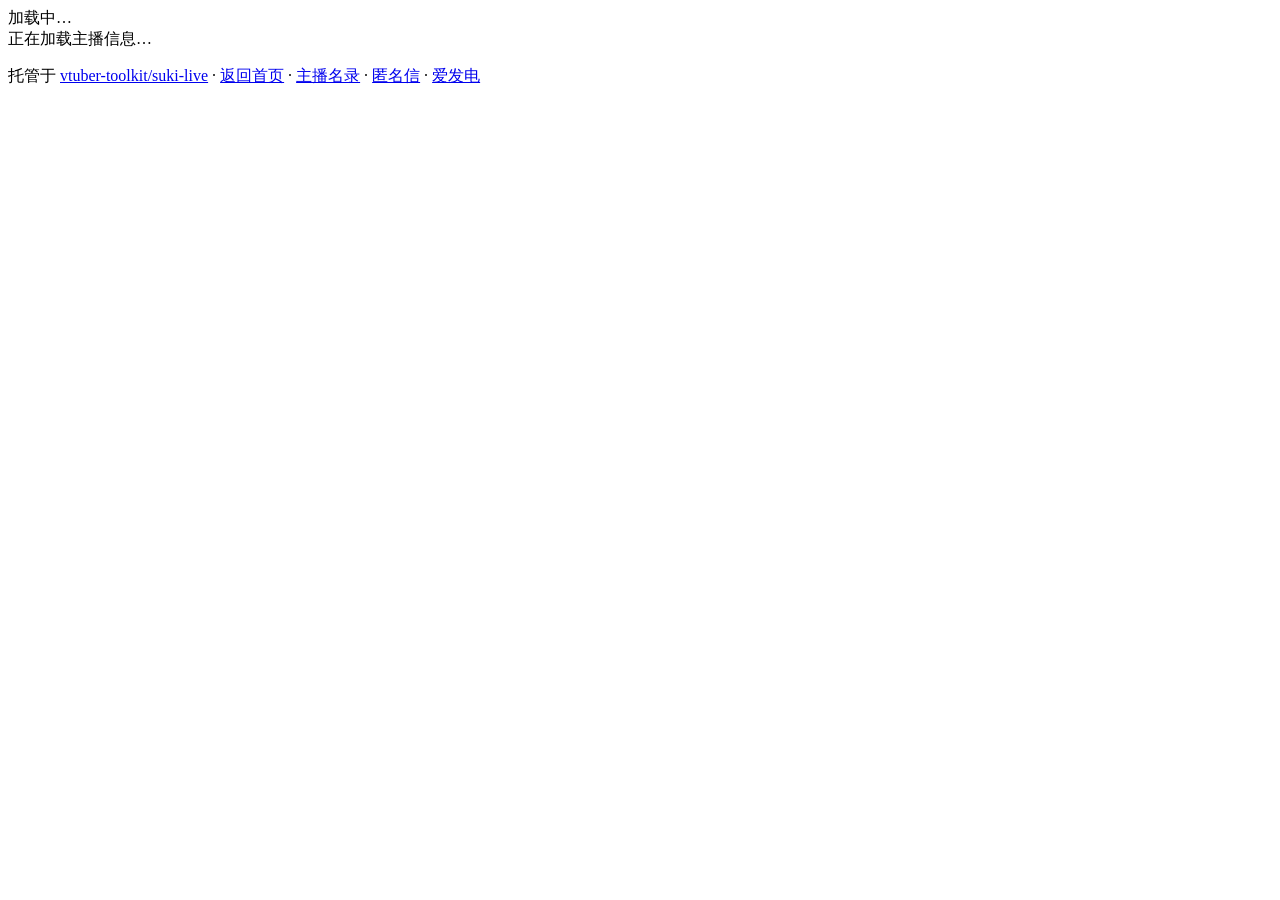
==== commit 5f3705f1: "fix: load vtuber assets from apex user paths" ====
--- a/u/index.html
+++ b/u/index.html
@@ -5,14 +5,15 @@
   <meta charset="UTF-8" />
   <meta name="viewport" content="width=device-width, initial-scale=1.0" />
   <title id="page-title">加载中… · suki.live</title>
-  <link rel="icon" type="image/x-icon" href="./favicon.ico" onerror="this.remove()" />
-  <link rel="stylesheet" href="/assets/css/template.css" />
+  <link rel="icon" type="image/x-icon" href="data:," />
+  <!-- Shared assets must load from the apex domain because creator subdomains do not expose /assets/. -->
+  <link rel="stylesheet" href="https://suki.live/assets/css/template.css?v=20260704b" />
   <script src="https://cdn.jsdelivr.net/npm/marked/marked.min.js" defer></script>
 </head>
 
 <body>
   <div class="header">
-    <img id="avatar" class="avatar" src="./avatar.png" alt="avatar" onerror="this.style.display='none'" />
+    <img id="avatar" class="avatar" alt="avatar" style="display:none" onerror="this.style.display='none'" />
     <div id="name" class="name">加载中…</div>
     <div id="tagline" class="tagline"></div>
 
@@ -56,13 +57,13 @@
     </div>
   </div>
 
-  <script src="/assets/js/template/utils.js" defer></script>
-  <script src="/assets/js/template/loaders.js" defer></script>
-  <script src="/assets/js/template/playlist.js" defer></script>
-  <script src="/assets/js/template/backgrounds.js" defer></script>
-  <script src="/assets/js/template/bili.js" defer></script>
-  <script src="/assets/js/template/render.js" defer></script>
-  <script src="/assets/js/template/bootstrap.js" defer></script>
+  <script src="https://suki.live/assets/js/template/utils.js?v=20260704b" defer></script>
+  <script src="https://suki.live/assets/js/template/loaders.js?v=20260704b" defer></script>
+  <script src="https://suki.live/assets/js/template/playlist.js?v=20260704b" defer></script>
+  <script src="https://suki.live/assets/js/template/backgrounds.js?v=20260704b" defer></script>
+  <script src="https://suki.live/assets/js/template/bili.js?v=20260704b" defer></script>
+  <script src="https://suki.live/assets/js/template/render.js?v=20260704b" defer></script>
+  <script src="https://suki.live/assets/js/template/bootstrap.js?v=20260704b" defer></script>
 </body>
 
 </html>
